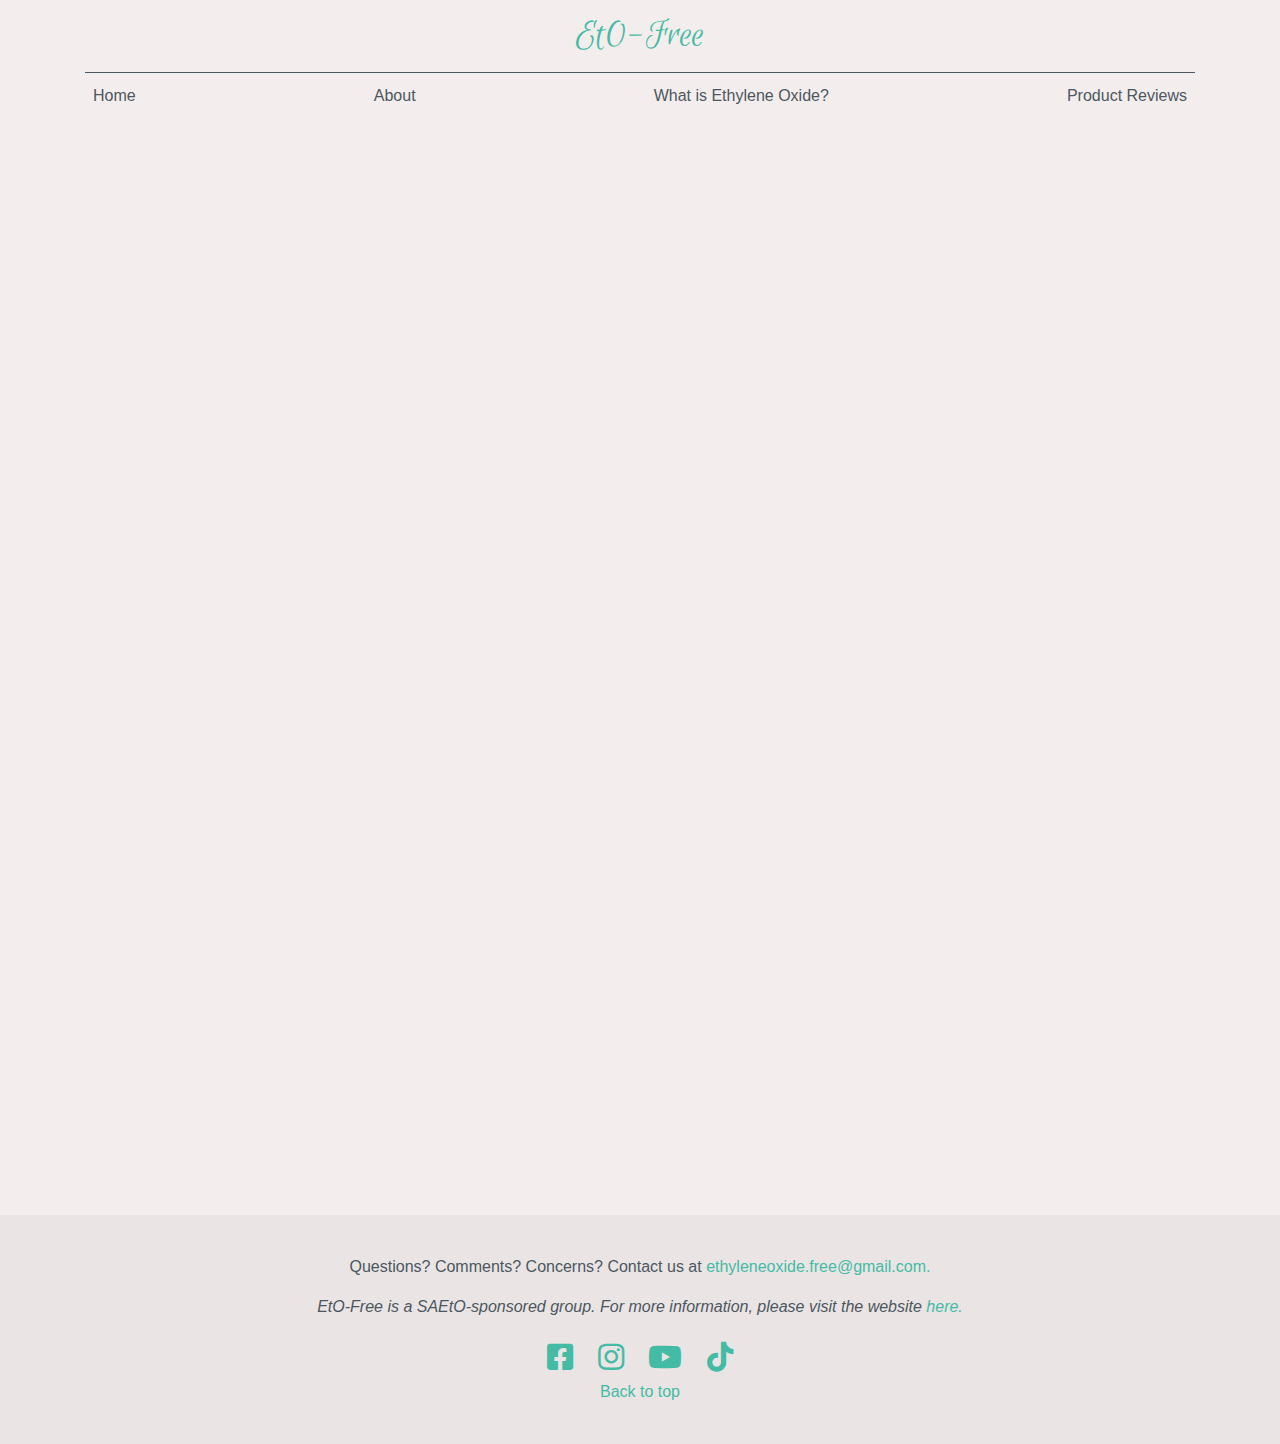
==== about.html @ e2d016cc "added Emily Cavero to about page" ====
<!doctype html>
<html lang="en">

<head>
    <meta charset="utf-8">
    <meta name="viewport" content="width=device-width, initial-scale=1, shrink-to-fit=no">
    <meta name="description" content="">
    <meta name="author" content="">
    <link rel="apple-touch-icon" sizes="180x180" href="assets/favicon_io/apple-touch-icon.png">
    <link rel="icon" type="image/png" sizes="32x32" href="assets/favicon_io/favicon-32x32.png">
    <link rel="icon" type="image/png" sizes="16x16" href="assets/favicon_io/favicon-16x16.png">
    <link rel="manifest" href="/site.webmanifest">

    <title>EtO-Free Skincare</title>

    <!-- Bootstrap CSS -->
    <link rel="stylesheet" href="bootstrap-4.5.3-dist/css/bootstrap.css">

    <!-- Custom styles for this template -->
    <link href="https://fonts.googleapis.com/css?family=Playfair+Display:700,900" rel="stylesheet">
    <link href="index.css" rel="stylesheet">

    <!-- Font Awesome Icons -->
    <link rel="stylesheet" href="https://cdnjs.cloudflare.com/ajax/libs/font-awesome/5.15.1/css/all.min.css">

    <!-- lazy image loading script -->
    <script src="about.js"></script>
</head>

<body>
    <div class="container">
        <header class="blog-header py-3">
            <div class="row flex-nowrap justify-content-center align-items-center">
                <div class="col-3 align-self-left">
                </div>
                <div class="col-6 text-center">
                    <a class="blog-header-logo d-none d-sm-block" href="index.html">EtO-Free</a>
                    <a class="d-block d-sm-none" href="index.html">
                        <img class="img-fluid mx-auto" src="assets/images/logo.png"
                            style="height: 75px; border: 3px dotted var(--dark); border-radius: 100%;" alt="logo"/>
                    </a>
                </div>
                <div class="col-3 align-self-right text-right">
                    <a class="btn fa fa-search text-dark invisible" href="#" style="font-size: x-large;"></a>
                </div>
            </div>
        </header>
        <div class="header-border"></div>

        <div class="nav-scroller py-1 mb-2">
            <nav id="navigation" class="nav d-flex align-items-center justify-content-between">
                <a class="p-2 text-muted" href="index.html">Home</a>
                <a class="p-2 text-muted" href="about.html">About</a>
                <a class="p-2 text-muted" href="eto.html">What is Ethylene Oxide?</a>
                <a class="p-2 text-muted" href="reviews.html">Product Reviews</a>
            </nav>
        </div>
    </div><!-- /.header -->

    <main class="container">
        <div id="carouselExampleIndicators" class="carousel slide mx-auto my-5" data-ride="carousel" style="width: 90%;">
            <ol class="carousel-indicators d-none d-md-inline-flex">
                <li data-target="#carouselExampleIndicators" data-slide-to="0" class="active"></li>
                <li data-target="#carouselExampleIndicators" data-slide-to="1"></li>
                <li data-target="#carouselExampleIndicators" data-slide-to="2"></li>
                <li data-target="#carouselExampleIndicators" data-slide-to="3"></li>
                <li data-target="#carouselExampleIndicators" data-slide-to="4"></li>
                <li data-target="#carouselExampleIndicators" data-slide-to="5"></li>
            </ol>
            <div class="carousel-inner">
                <div class="carousel-item active">
                    <div class="card flex-md-row mb-4 box-shadow carousel-card">
                        <img src="assets/images/alexandra-full.jpg" class="card-img-top d-block d-md-none" alt="image of Alexandra Collins"/>
                        <div class="card-body">
                            <h3 class="mb-0">
                                <a class="text-dark" href="#">Alexandra Collins</a>
                            </h3>
                            <div class="mb-1 text-muted">Founder and Senior Director</div>
                            <p class="card-text mb-auto">In 2018, Alexandra discovered that for 30 years, the Sterigenics company located near her neighborhood had been emitting high levels of Ethylene Oxide (EtO). As a result, her community suffered from a cancer rate nearly <em> nine-times </em> the national average. After learning that EtO is commonly used to sterilize beauty products, Alexandra decided to provide consumers with information on product sterilization in beauty and skincare by starting the EtO-free project!</p>
                        </div>
                        <div class="img lazy d-none d-md-block"></div>
                    </div>
                </div>
                <div class="carousel-item">
                    <div class="card flex-md-row mb-4 box-shadow carousel-card">
                        <img src="assets/images/elyssa-full.jpg" class="card-img-top d-block d-md-none"  alt="image of Elyssa Chandler"/>
                        <div class="card-body">
                            <h3 class="mb-0">
                                <a class="text-dark" href="#">Elyssa Chandler</a>
                            </h3>
                            <div class="mb-1 text-muted">Technology Manager</div>
                            <p class="card-text mb-auto">After learning about EtO from Alexandra in 2020, Elyssa joined the group in the hopes of spreading awareness by creating
                            a website for beauty product consumers to use to learn about the unspoken dangers behind popular brands that use EtO.</p>
                        </div>
                        <div class="img lazy d-none d-md-block"></div>
                    </div>
                </div>
                <div class="carousel-item">
                    <div class="card flex-md-row mb-4 box-shadow carousel-card">
                        <img src="assets/images/emily-full.jpg" class="card-img-top d-block d-md-none"  alt="image of Emily Hu"/>
                        <div class="card-body">
                            <h3 class="mb-0">
                                <a class="text-dark" href="#">Emily Hu</a>
                            </h3>
                            <div class="mb-1 text-muted">Video Coordinator</div>
                            <p class="card-text mb-auto">Since learning about EtO as a freshman in high-school, Emily worried about how EtO was affecting her friends and family’s health. Because of this, she decided to help educate people unaware of this problem while also learning more about this topic herself by joining SAEtO.</p>
                        </div>
                        <div class="img lazy d-none d-md-block"></div>
                    </div>
                </div>
                <div class="carousel-item">
                    <div class="card flex-md-row mb-4 box-shadow carousel-card">
                        <img src="assets/images/emilyc-full.jpg" class="card-img-top d-block d-md-none"  alt="image of Emily Cavero"/>
                        <div class="card-body">
                            <h3 class="mb-0">
                                <a class="text-dark" href="#">Emily Cavero</a>
                            </h3>
                            <div class="mb-1 text-muted">Team Member</div>
                            <p class="card-text mb-auto">Emily Cavero is a current member of SAEtO and conducts product reviews. She joined the group in 2020 and was outraged by the emissions of EtO that were being released into her community by a company. By working with EtO-Free, Emily hopes to bring awareness about the dangers of EtO and help promote safer products for people to use that do not contain it. She tests EtO-free products and helps create reviews that describe the pros and cons of each product. Emily is very excited to be working on the EtO-Free team. She hopes that their hard work combating EtO and its dangerous emissions will create a safer and healthier environment for communities around the world.</p>
                        </div>
                        <div class="img lazy d-none d-md-block"></div>
                    </div>
                </div>
                <div class="carousel-item">
                    <div class="card flex-md-row mb-4 box-shadow carousel-card">
                        <img src="assets/images/amirah-full.jpg" class="card-img-top d-block d-md-none"  alt="image of Amirah Mohiuddin"/>
                        <div class="card-body">
                            <h3 class="mb-0">
                                <a class="text-dark" href="#">Amirah Mohiuddin</a>
                            </h3>
                            <div class="mb-1 text-muted">Research Manager</div>
                            <p class="card-text mb-auto">Amirah first did some research on EtO in 2019, having heard of the subject but never having understood it. After learning that the cancer-causing chemical had been emitted in large quantities in her community, she realized the harmful risks of EtO, becoming more aware of the toxic chemical. This drove her to join SAEtO and help raise awareness for the dangerous effects it could have on people and their loved ones.</p>
                        </div>
                        <div class="img lazy d-none d-md-block"></div>
                    </div>
                </div>
                <div class="carousel-item">
                    <div class="card flex-md-row mb-4 box-shadow carousel-card">
                        <img src="assets/images/eliana-full.jpg" class="card-img-top d-block d-md-none"  alt="image of Eliana Villone"/>
                        <div class="card-body">
                            <h3 class="mb-0">
                                <a class="text-dark" href="#">Eliana Villone</a>
                            </h3>
                            <div class="mb-1 text-muted">Social Media Manager</div>
                            <p class="card-text mb-auto">In 2019, Eliana learned about the ongoing EtO issue in her community. After doing more research on the subject, she found that there was a Sterigenics plant near her neighborhood. From there, she concerned herself more with the issue, signing petitions among other things in an attempt to do her part in solving the EtO problem while learning more about it.</p>
                        </div>
                        <div class="img lazy d-none d-md-block"></div>
                    </div>
                </div>
                <div class="carousel-item">
                    <div class="card flex-md-row mb-4 box-shadow carousel-card">
                        <img src="assets/images/hunter-full.jpg" class="card-img-top d-block d-md-none"  alt="image of Hunter Malinowski"/>
                        <div class="card-body">
                            <h3 class="mb-0">
                                <a class="text-dark" href="#">Hunter Malinowski</a>
                            </h3>
                            <div class="mb-1 text-muted">App Manager</div>
                            <p class="card-text mb-auto">Hunter first heard about Ethylene Oxide from Alexandra. Shocked to find out how it had affected Alexandra and her community, she wanted to do everything she could to help out. Based off her own lack of knowledge, she knew that the dangers of EtO were not on most people's radars which made her decide to help raise awareness about the negative effects of EtO in beauty and skincare products.</p>
                        </div>
                        <div class="img lazy d-none d-md-block"></div>
                    </div>
                </div>
            </div>
            <a class="carousel-control-prev" href="#carouselExampleIndicators" role="button" data-slide="prev">
                <span class="carousel-control-prev-icon" aria-hidden="true"></span>
                <span class="sr-only">Previous</span>
            </a>
            <a class="carousel-control-next" href="#carouselExampleIndicators" role="button" data-slide="next">
                <span class="carousel-control-next-icon" aria-hidden="true"></span>
                <span class="sr-only">Next</span>
            </a>
        </div>

        <style>
            .carousel-item:nth-child(1) .img {
                background-image: url("assets/images/alexandra-full.jpg");
                background-size: cover;
                background-clip: border-box;
                background-position: center;
            }

            .carousel-item:nth-child(2) .img {
                background-image: url("assets/images/elyssa-full.jpg");
                background-size: cover;
                background-clip: border-box;
                background-position: center;
            }

            .carousel-item:nth-child(3) .img {
                background-image: url("assets/images/emily-full.jpg");
                background-size: cover;
                background-clip: border-box;
                background-position: center;
            }

            .carousel-item:nth-child(4) .img {
                background-image: url("assets/images/emilyc-full.jpg");
                background-size: cover;
                background-clip: border-box;
                background-position: center;
            }

            .carousel-item:nth-child(5) .img {
                background-image: url("assets/images/amirah-full.jpg");
                background-size: cover;
                background-clip: border-box;
                background-position: center;
            }

            .carousel-item:nth-child(6) .img {
                background-image: url("assets/images/eliana-full.jpg");
                background-size: cover;
                background-clip: border-box;
                background-position: center;
            }

            .carousel-item:nth-child(7) .img {
                background-image: url("assets/images/hunter-full.jpg");
                background-size: cover;
                background-clip: border-box;
                background-position: center;
            }

            .carousel-card {
                height: auto;
            }

            @media only screen and (min-width: 768px) {
                .carousel-card {
                    height: 500px;
                }
                .carousel-card .card-body, .carousel-card .img {
                    width: 50%;
                }
            }
        </style>

        <div class="jumbotron p-3 p-md-5 text-white rounded bg-dark d-flex flex-wrap">
            <div class="col-lg-4 p-4">
                <h2> Who Are We? </h2>
                <br />
                <p>EtO-free is a cohort of teen girls dedicated to promoting beauty products free from the cancer causing chemical Ethylene Oxide (EtO). We focus on reviewing EtO-free products to open the floodgates of information to motivate girls and women to push for transparency in product labeling and production.</p>
            </div>
            <div class="col-lg-4 p-4">
                <h2> Our Mission </h2>
                <br />
                <p>EtO-Free aims to educate beauty product consumers about the dangers of Ethylene Oxide (EtO).</p>
            </div>
            <div class="col-lg-4 p-4">
                <h2> How Are We Making It Possible? </h2>
                <br />
                <p>Our team certifies products as EtO-free and promotes them through written and video product reviews. While we create our reviews, we take into account product performance, ingredients, and company values.</p>
            </div>
        </div>
    </main><!-- /.blog-main-->

    <footer class="blog-footer">
        <p>
            Questions? Comments? Concerns? Contact us at <a href="mailto:ethyleneoxide.free@gmail.com">ethyleneoxide.free@gmail.com.</a>
        </p>
        <p>
            <em>EtO-Free is a SAEtO-sponsored group. For more information, please visit the website <a class="links"
                    href="https://saeto.org" target="_blank">here.</a></em>
        </p>
        <span>
            <a href="https://www.facebook.com/StudentsAgainstEthyleneOxide/" target="_blank"><em class='fab fa-facebook-square'></em></a>
            <a href="https://www.instagram.com/eto.free/" target="_blank"><em class='fab fa-instagram'></em></a>
            <a href="https://www.youtube.com/channel/UCCn6rB_FHHjlK51wkFqOHdQ" target="_blank"><em class="fab fa-youtube"></em></a>
            <a href="https://www.tiktok.com/@eto.free?lang=en" target="_blank"><em class="fab fa-tiktok"></em></a>
        </span>
        <p>
            <a href="#">Back to top</a>
        </p>
    </footer>

    <!-- Bootstrap core JavaScript -->
    <!-- Placed at the end of the document so the pages load faster -->
    <script src="https://code.jquery.com/jquery-3.2.1.slim.min.js"
        integrity="sha384-KJ3o2DKtIkvYIK3UENzmM7KCkRr/rE9/Qpg6aAZGJwFDMVNA/GpGFF93hXpG5KkN"
        crossorigin="anonymous"></script>
    <script src="https://cdnjs.cloudflare.com/ajax/libs/popper.js/1.12.9/umd/popper.min.js"
        integrity="sha384-ApNbgh9B+Y1QKtv3Rn7W3mgPxhU9K/ScQsAP7hUibX39j7fakFPskvXusvfa0b4Q"
        crossorigin="anonymous"></script>
    <script src="bootstrap-4.5.3-dist/js/bootstrap.js"></script>
    
    <script>
        $(function() {
            $('main').css("opacity", "100%");
        });
    </script>
</body>

</html>
---- index.css ----
/* stylelint-disable selector-list-comma-newline-after */

@import url('https://fonts.googleapis.com/css2?family=Cormorant+Garamond:ital,wght@0,300;0,400;0,500;0,600;0,700;1,300;1,400;1,500;1,600;1,700&family=Cormorant:ital,wght@0,300;0,400;0,500;0,600;0,700;1,300;1,400;1,500;1,600;1,700&family=Crimson+Text:ital,wght@0,400;0,600;0,700;1,400;1,600;1,700&family=Dancing+Script:wght@400;500;600;700&family=Euphoria+Script&family=Lato:ital,wght@0,100;0,300;0,400;0,700;0,900;1,100;1,300;1,400;1,700;1,900&family=Poppins:ital,wght@0,100;0,200;0,300;0,400;0,500;0,600;0,700;0,800;0,900;1,100;1,200;1,300;1,400;1,500;1,600;1,700;1,800;1,900&family=Raleway:ital,wght@0,100;0,200;0,300;0,400;0,500;0,600;0,700;0,800;0,900;1,100;1,200;1,300;1,400;1,500;1,600;1,700;1,800;1,900&family=Seaweed+Script&display=swap');
@import url('https://fonts.googleapis.com/css?family=Playfair+Display:700,900');
/* Available fonts:
font-family: 'Cormorant', serif;
font-family: 'Cormorant Garamond', serif;
font-family: 'Crimson Text', serif;
font-family: 'Dancing Script', cursive;
font-family: 'Euphoria Script', cursive;
font-family: 'Lato', sans-serif;
font-family: 'Poppins', sans-serif;
font-family: 'Raleway', sans-serif;
font-family: 'Seaweed Script', cursive;
*/

:root {
    --dark-sienna: #3d0c11ff;
    --orange: #fc7a57ff;
    --yellow: #f3b61fff;
    --turquoise: #44bba4ff;
    --white: #f4ededff;
    --offwhite: #eae4e4ff;
    --lightgrey: #4c5760ff;
    --charcoal: #333e47ff;
    --oxford-blue: #0b132bff;
}

main {
    opacity: 0;
    transition: opacity 1s 1s ease-in-out;
}

/* template styles */

.blog-header {
    line-height: 1;
}

.header-border {
    background-color: var(--lightgrey);
    height: 1px;
    margin: auto;
    width: 100%;
    animation: header-border 0.5s cubic-bezier(.45,.05,.55,.95);
}

@keyframes header-border {
    from {
        opacity: 50%;
        width: 0px;
    }
    to {
        opacity: 100%;
        width: 100%;
    }
}

.blog-header-logo {
    color: var(--turquoise);
    cursor: pointer;
    display: block;
    font-family: Euphoria Script, Dancing Script, Seaweed Script, cursive;
    font-size: 2.5rem;
}

.blog-header-logo:hover {
    color: var(--turquoise);
    text-decoration: none;
}

h1, h2, h3, h4, h5, h6 {
    font-family: "Playfair Display", Georgia, "Times New Roman", serif;
}

.display-4 {
    font-size: 2.5rem;
}

@media (min-width: 768px) {
    .display-4 {
        font-size: 3rem;
    }
}

.nav-scroller {
    position: relative;
    z-index: 2;
    height: 2.75rem;
    overflow-y: hidden;
}

.nav-scroller .nav {
    display: -webkit-box;
    display: -ms-flexbox;
    display: flex;
    -ms-flex-wrap: nowrap;
    flex-wrap: nowrap;
    padding-bottom: 1rem;
    margin-top: -1px;
    overflow-x: auto;
    text-align: center;
    white-space: nowrap;
    -webkit-overflow-scrolling: touch;
}

.nav-scroller .nav-link {
    padding-top: .75rem;
    padding-bottom: .75rem;
    font-size: .875rem;
}

.card-img-right {
    height: 100%;
    border-radius: 0 3px 3px 0;
}

.flex-auto {
    -ms-flex: 0 0 auto;
    -webkit-box-flex: 0;
    flex: 0 0 auto;
}

@media (min-width: 768px) {
    .h-md-250 {
        height: 250px;
    }
}

.border-top {
    border-top: 1px solid var(--offwhite);
}

.border-bottom {
    border-bottom: 1px solid var(--offwhite);
}

.box-shadow {
    box-shadow: 0 .25rem .75rem rgba(0, 0, 0, .05);
}

/*
 * Blog name and description
 */

.blog-title {
    margin-bottom: 0;
    font-size: 2rem;
    font-weight: 400;
}

.blog-description {
    font-size: 1.1rem;
    color: var(--lightgrey);
}

@media (min-width: 40em) {
    .blog-title {
        font-size: 3.5rem;
    }
}

/* Pagination */

.blog-pagination {
    margin-bottom: 4rem;
}

.blog-pagination>.btn {
    border-radius: 2rem;
}

/*
 * Blog posts
 */

.blog-post {
    margin-bottom: 4rem;
}

.blog-post-title {
    margin-bottom: .25rem;
    font-size: 2.5rem;
}

.blog-post-meta {
    margin-bottom: 1.25rem;
    color: var(--lightgrey);
}

/*
 * Footer
 */

.blog-footer {
    padding: 2.5rem 0;
    color: var(--lightgrey);
    text-align: center;
    background-color: var(--offwhite);
    /* border-top: .05rem solid #e5e5e5; */
}

.blog-footer p:last-child {
    margin-bottom: 0;
}

/* Custom */

footer span a {
    font-size: 30px;
    margin: 0 10px;
}

button[data-click='yes'] {
    background-color: var(--orange);
    border-color: var(--orange);
    color: var(--oxford-blue);
}

.content {
    display: none;
}

.tags {
    color: #44bba4ff;
}

button[data-sort-direction="forward"], 
button[data-sort-direction="reverse"] {
    background-color: var(--turquoise);
    border-color: var(--turquoise);
    color: var(--oxford-blue);
}

#sortDate[data-sort-direction="reverse"] {
    background-color: var(--oxford-blue);
    border-color: var(--oxford-blue);
    color: var(--white);
}

button[data-sort-direction="off"] em.forward, 
button[data-sort-direction="reverse"] em.forward {
    display: none;
}

button[data-sort-direction="forward"] em.forward {
    display: initial;
}

button[data-sort-direction="off"] em.reverse, 
button[data-sort-direction="forward"] em.reverse {
    display: none;
}

button[data-sort-direction="reverse"] em.reverse {
    display: initial;
}

#sortDate[data-sort-direction="reverse"] em.reverse {
    display: none;
}
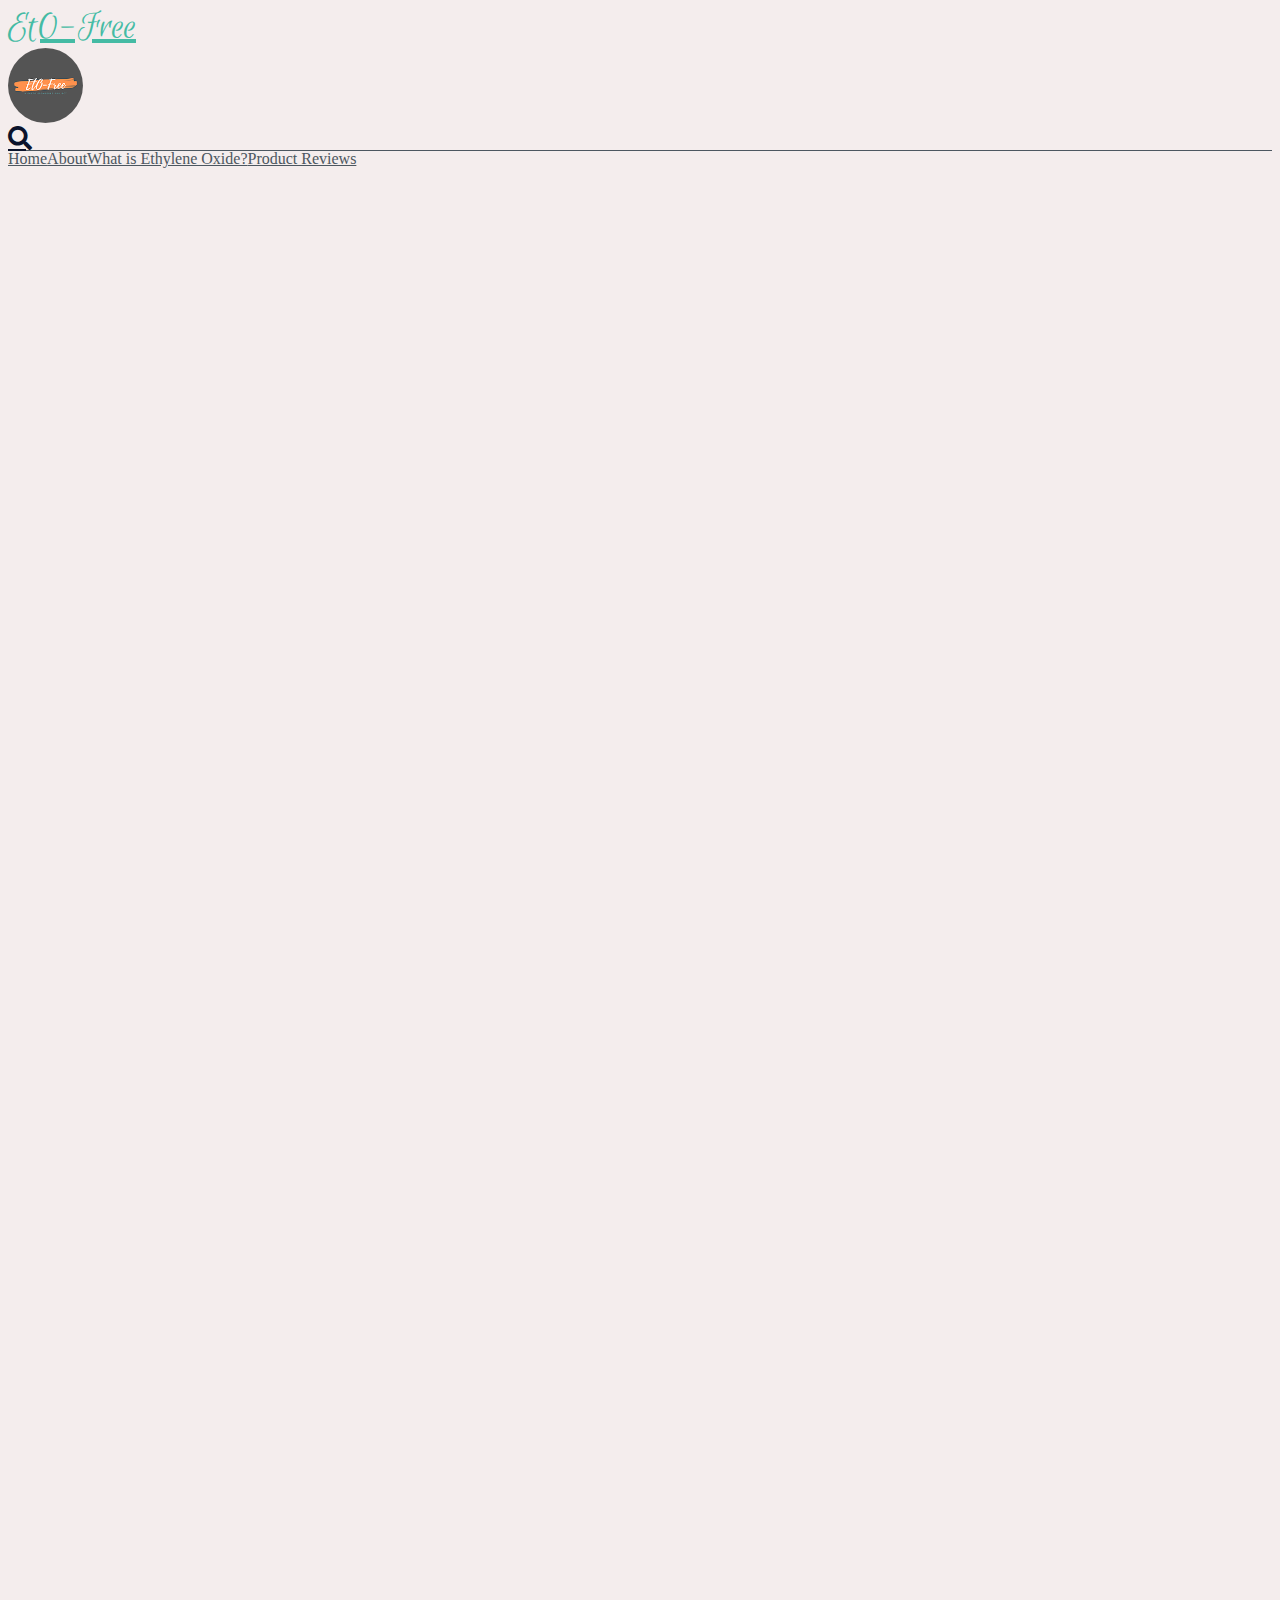
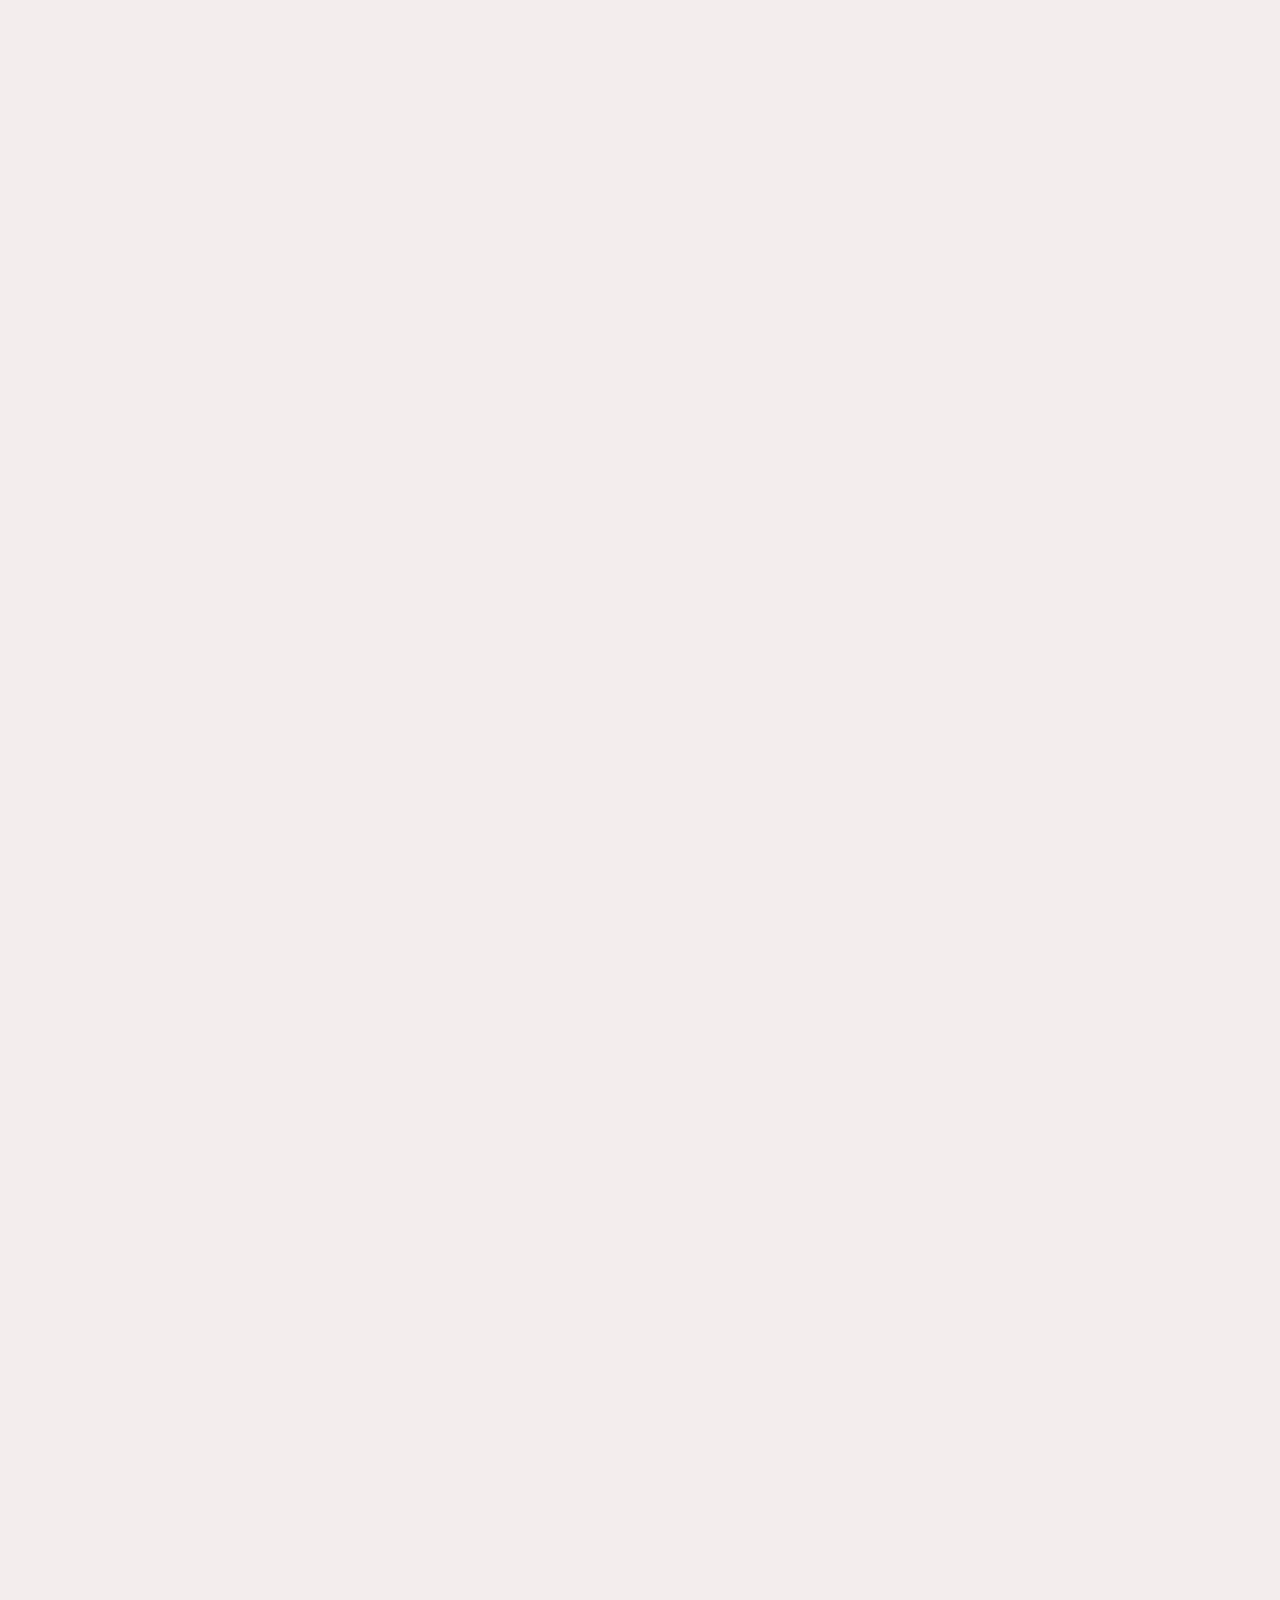
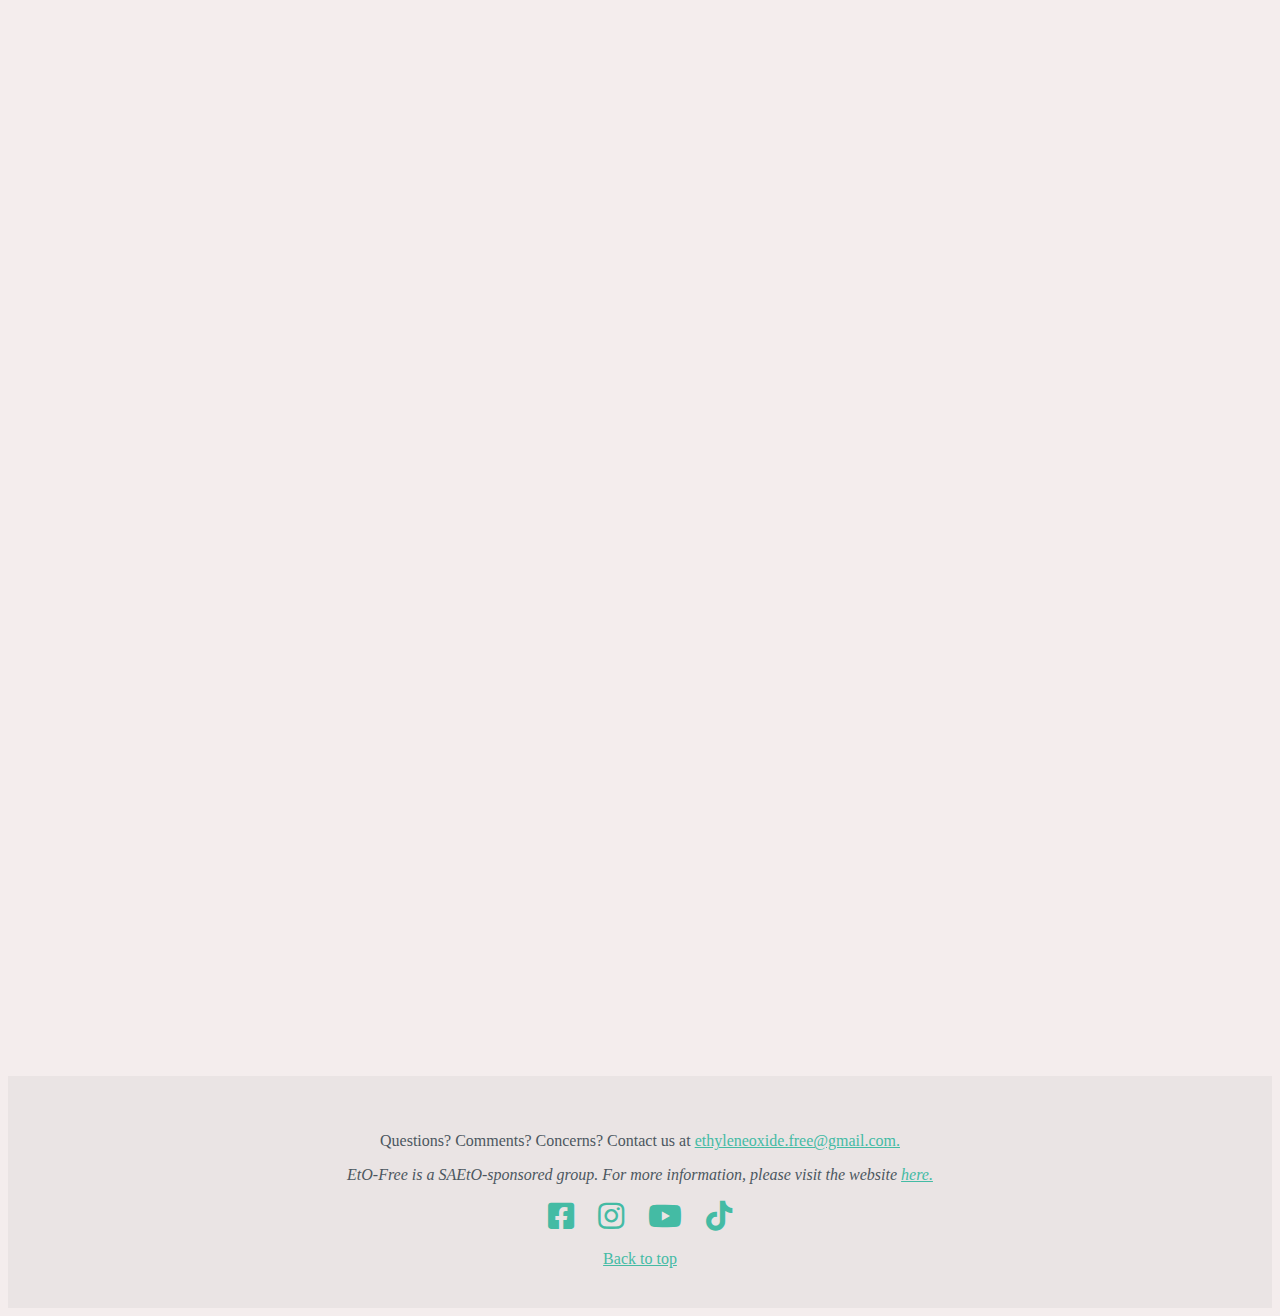
==== commit 3e485405: "changed from local to cdn bootstrap" ====
--- a/about.html
+++ b/about.html
@@ -6,25 +6,26 @@
     <meta name="viewport" content="width=device-width, initial-scale=1, shrink-to-fit=no">
     <meta name="description" content="">
     <meta name="author" content="">
-    <link rel="apple-touch-icon" sizes="180x180" href="assets/favicon_io/apple-touch-icon.png">
-    <link rel="icon" type="image/png" sizes="32x32" href="assets/favicon_io/favicon-32x32.png">
-    <link rel="icon" type="image/png" sizes="16x16" href="assets/favicon_io/favicon-16x16.png">
+    <link rel="apple-touch-icon" sizes="180x180" href="assets/brand/favicon_io/apple-touch-icon.png">
+    <link rel="icon" type="image/png" sizes="32x32" href="assets/brand/favicon_io/favicon-32x32.png">
+    <link rel="icon" type="image/png" sizes="16x16" href="assets/brand/favicon_io/favicon-16x16.png">
     <link rel="manifest" href="/site.webmanifest">
 
     <title>EtO-Free Skincare</title>
 
     <!-- Bootstrap CSS -->
-    <link rel="stylesheet" href="bootstrap-4.5.3-dist/css/bootstrap.css">
+    <link href="https://cdn.jsdelivr.net/npm/bootstrap@5.2.0-beta1/dist/css/bootstrap.min.css" rel="stylesheet"
+        integrity="sha384-0evHe/X+R7YkIZDRvuzKMRqM+OrBnVFBL6DOitfPri4tjfHxaWutUpFmBp4vmVor" crossorigin="anonymous">
 
     <!-- Custom styles for this template -->
     <link href="https://fonts.googleapis.com/css?family=Playfair+Display:700,900" rel="stylesheet">
-    <link href="index.css" rel="stylesheet">
+    <link href="styles/index.css" rel="stylesheet">
 
     <!-- Font Awesome Icons -->
     <link rel="stylesheet" href="https://cdnjs.cloudflare.com/ajax/libs/font-awesome/5.15.1/css/all.min.css">
 
     <!-- lazy image loading script -->
-    <script src="about.js"></script>
+    <script src="scripts/about.js"></script>
 </head>
 
 <body>
@@ -36,7 +37,7 @@
                 <div class="col-6 text-center">
                     <a class="blog-header-logo d-none d-sm-block" href="index.html">EtO-Free</a>
                     <a class="d-block d-sm-none" href="index.html">
-                        <img class="img-fluid mx-auto" src="assets/images/logo.png"
+                        <img class="img-fluid mx-auto" src="assets/brand/images/logo.png"
                             style="height: 75px; border: 3px dotted var(--dark); border-radius: 100%;" alt="logo"/>
                     </a>
                 </div>
@@ -66,11 +67,12 @@
                 <li data-target="#carouselExampleIndicators" data-slide-to="3"></li>
                 <li data-target="#carouselExampleIndicators" data-slide-to="4"></li>
                 <li data-target="#carouselExampleIndicators" data-slide-to="5"></li>
+                <li data-target="#carouselExampleIndicators" data-slide-to="6"></li>
             </ol>
             <div class="carousel-inner">
                 <div class="carousel-item active">
                     <div class="card flex-md-row mb-4 box-shadow carousel-card">
-                        <img src="assets/images/alexandra-full.jpg" class="card-img-top d-block d-md-none" alt="image of Alexandra Collins"/>
+                        <img src="assets/brand/images/alexandra-full.jpg" class="card-img-top d-block d-md-none" alt="image of Alexandra Collins"/>
                         <div class="card-body">
                             <h3 class="mb-0">
                                 <a class="text-dark" href="#">Alexandra Collins</a>
@@ -83,7 +85,7 @@
                 </div>
                 <div class="carousel-item">
                     <div class="card flex-md-row mb-4 box-shadow carousel-card">
-                        <img src="assets/images/elyssa-full.jpg" class="card-img-top d-block d-md-none"  alt="image of Elyssa Chandler"/>
+                        <img src="assets/brand/images/elyssa-full.jpg" class="card-img-top d-block d-md-none"  alt="image of Elyssa Chandler"/>
                         <div class="card-body">
                             <h3 class="mb-0">
                                 <a class="text-dark" href="#">Elyssa Chandler</a>
@@ -97,7 +99,7 @@
                 </div>
                 <div class="carousel-item">
                     <div class="card flex-md-row mb-4 box-shadow carousel-card">
-                        <img src="assets/images/emily-full.jpg" class="card-img-top d-block d-md-none"  alt="image of Emily Hu"/>
+                        <img src="assets/brand/images/emily-full.jpg" class="card-img-top d-block d-md-none"  alt="image of Emily Hu"/>
                         <div class="card-body">
                             <h3 class="mb-0">
                                 <a class="text-dark" href="#">Emily Hu</a>
@@ -110,7 +112,7 @@
                 </div>
                 <div class="carousel-item">
                     <div class="card flex-md-row mb-4 box-shadow carousel-card">
-                        <img src="assets/images/emilyc-full.jpg" class="card-img-top d-block d-md-none"  alt="image of Emily Cavero"/>
+                        <img src="assets/brand/images/emilyc-full.jpg" class="card-img-top d-block d-md-none"  alt="image of Emily Cavero"/>
                         <div class="card-body">
                             <h3 class="mb-0">
                                 <a class="text-dark" href="#">Emily Cavero</a>
@@ -123,7 +125,7 @@
                 </div>
                 <div class="carousel-item">
                     <div class="card flex-md-row mb-4 box-shadow carousel-card">
-                        <img src="assets/images/amirah-full.jpg" class="card-img-top d-block d-md-none"  alt="image of Amirah Mohiuddin"/>
+                        <img src="assets/brand/images/amirah-full.jpg" class="card-img-top d-block d-md-none"  alt="image of Amirah Mohiuddin"/>
                         <div class="card-body">
                             <h3 class="mb-0">
                                 <a class="text-dark" href="#">Amirah Mohiuddin</a>
@@ -136,7 +138,7 @@
                 </div>
                 <div class="carousel-item">
                     <div class="card flex-md-row mb-4 box-shadow carousel-card">
-                        <img src="assets/images/eliana-full.jpg" class="card-img-top d-block d-md-none"  alt="image of Eliana Villone"/>
+                        <img src="assets/brand/images/eliana-full.jpg" class="card-img-top d-block d-md-none"  alt="image of Eliana Villone"/>
                         <div class="card-body">
                             <h3 class="mb-0">
                                 <a class="text-dark" href="#">Eliana Villone</a>
@@ -149,7 +151,7 @@
                 </div>
                 <div class="carousel-item">
                     <div class="card flex-md-row mb-4 box-shadow carousel-card">
-                        <img src="assets/images/hunter-full.jpg" class="card-img-top d-block d-md-none"  alt="image of Hunter Malinowski"/>
+                        <img src="assets/brand/images/hunter-full.jpg" class="card-img-top d-block d-md-none"  alt="image of Hunter Malinowski"/>
                         <div class="card-body">
                             <h3 class="mb-0">
                                 <a class="text-dark" href="#">Hunter Malinowski</a>
@@ -173,49 +175,49 @@
 
         <style>
             .carousel-item:nth-child(1) .img {
-                background-image: url("assets/images/alexandra-full.jpg");
+                background-image: url("assets/brand/images/alexandra-full.jpg");
                 background-size: cover;
                 background-clip: border-box;
                 background-position: center;
             }
 
             .carousel-item:nth-child(2) .img {
-                background-image: url("assets/images/elyssa-full.jpg");
+                background-image: url("assets/brand/images/elyssa-full.jpg");
                 background-size: cover;
                 background-clip: border-box;
                 background-position: center;
             }
 
             .carousel-item:nth-child(3) .img {
-                background-image: url("assets/images/emily-full.jpg");
+                background-image: url("assets/brand/images/emily-full.jpg");
                 background-size: cover;
                 background-clip: border-box;
                 background-position: center;
             }
 
             .carousel-item:nth-child(4) .img {
-                background-image: url("assets/images/emilyc-full.jpg");
+                background-image: url("assets/brand/images/emilyc-full.jpg");
                 background-size: cover;
                 background-clip: border-box;
                 background-position: center;
             }
 
             .carousel-item:nth-child(5) .img {
-                background-image: url("assets/images/amirah-full.jpg");
+                background-image: url("assets/brand/images/amirah-full.jpg");
                 background-size: cover;
                 background-clip: border-box;
                 background-position: center;
             }
 
             .carousel-item:nth-child(6) .img {
-                background-image: url("assets/images/eliana-full.jpg");
+                background-image: url("assets/brand/images/eliana-full.jpg");
                 background-size: cover;
                 background-clip: border-box;
                 background-position: center;
             }
 
             .carousel-item:nth-child(7) .img {
-                background-image: url("assets/images/hunter-full.jpg");
+                background-image: url("assets/brand/images/hunter-full.jpg");
                 background-size: cover;
                 background-clip: border-box;
                 background-position: center;
@@ -281,7 +283,7 @@
     <script src="https://cdnjs.cloudflare.com/ajax/libs/popper.js/1.12.9/umd/popper.min.js"
         integrity="sha384-ApNbgh9B+Y1QKtv3Rn7W3mgPxhU9K/ScQsAP7hUibX39j7fakFPskvXusvfa0b4Q"
         crossorigin="anonymous"></script>
-    <script src="bootstrap-4.5.3-dist/js/bootstrap.js"></script>
+    <script src="scripts/bootstrap.js"></script>
     
     <script>
         $(function() {
--- a/styles/index.css
+++ b/styles/index.css
@@ -0,0 +1,519 @@
+/* stylelint-disable selector-list-comma-newline-after */
+
+@import url('https://fonts.googleapis.com/css2?family=Cormorant+Garamond:ital,wght@0,300;0,400;0,500;0,600;0,700;1,300;1,400;1,500;1,600;1,700&family=Cormorant:ital,wght@0,300;0,400;0,500;0,600;0,700;1,300;1,400;1,500;1,600;1,700&family=Crimson+Text:ital,wght@0,400;0,600;0,700;1,400;1,600;1,700&family=Dancing+Script:wght@400;500;600;700&family=Euphoria+Script&family=Lato:ital,wght@0,100;0,300;0,400;0,700;0,900;1,100;1,300;1,400;1,700;1,900&family=Poppins:ital,wght@0,100;0,200;0,300;0,400;0,500;0,600;0,700;0,800;0,900;1,100;1,200;1,300;1,400;1,500;1,600;1,700;1,800;1,900&family=Raleway:ital,wght@0,100;0,200;0,300;0,400;0,500;0,600;0,700;0,800;0,900;1,100;1,200;1,300;1,400;1,500;1,600;1,700;1,800;1,900&family=Seaweed+Script&display=swap');
+@import url('https://fonts.googleapis.com/css?family=Playfair+Display:700,900');
+/* Available fonts:
+font-family: 'Cormorant', serif;
+font-family: 'Cormorant Garamond', serif;
+font-family: 'Crimson Text', serif;
+font-family: 'Dancing Script', cursive;
+font-family: 'Euphoria Script', cursive;
+font-family: 'Lato', sans-serif;
+font-family: 'Poppins', sans-serif;
+font-family: 'Raleway', sans-serif;
+font-family: 'Seaweed Script', cursive;
+*/
+
+:root {
+    --dark-sienna: #3d0c11ff;
+    --orange: #fc7a57ff;
+    --yellow: #f3b61fff;
+    --turquoise: #44bba4ff;
+    --white: #f4ededff;
+    --offwhite: #eae4e4ff;
+    --lightgrey: #4c5760ff;
+    --charcoal: #333e47ff;
+    --oxford-blue: #0b132bff;
+}
+
+body {
+    background-color: var(--white);
+    color: var(--oxford-blue);
+    scroll-behavior: smooth;
+}
+
+main {
+    opacity: 0;
+    transition: opacity 1s 1s ease-in-out;
+}
+
+input[type="text"] {
+    background-color: inherit;
+}
+
+/* modified bootstrap */
+a {
+    color: var(--turquoise);
+}
+
+a:hover {
+    color: var(--yellow);
+}
+
+caption {
+    color: var(--lightgrey);
+}
+
+mark {
+    background-color: var(--white);
+}
+
+.blockquote-footer {
+    color: var(--lightgrey);
+}
+
+.btn {
+    color: var(--oxford-blue);
+}
+
+.btn-light {
+    color: var(--oxford-blue);
+    background-color: var(--offwhite);
+    border-color: var(--offwhite);
+}
+
+.btn-light:hover {
+    color: var(--oxford-blue);
+}
+
+.btn-light:focus,
+.btn-light.focus {
+    color: var(--oxford-blue);
+}
+
+.btn-light.disabled,
+.btn-light:disabled {
+    color: var(--oxford-blue);
+    background-color: var(--offwhite);
+    border-color: var(--offwhite);
+}
+
+.btn-light:not(:disabled):not(.disabled):active,
+.btn-light:not(:disabled):not(.disabled).active,
+.show>.btn-light.dropdown-toggle {
+    color: var(--oxford-blue);
+}
+
+.btn-dark {
+    color: var(--white);
+    background-color: var(--oxford-blue);
+    border-color: var(--oxford-blue);
+}
+
+.btn-dark:hover {
+    color: var(--offwhite);
+    background-color: #080e20;
+    border-color: var(--white);
+}
+
+.btn-dark:focus,
+.btn-dark.focus {
+    color: var(--offwhite);
+    background-color: #080e20;
+    border-color: var(--white);
+    box-shadow: 0 0 0 0.2rem rgba(82, 88, 93, 0.5);
+}
+
+.btn-dark.disabled,
+.btn-dark:disabled {
+    color: var(--offwhite);
+    background-color: #040710;
+    border-color: var(--oxford-blue);
+}
+
+.btn-dark:not(:disabled):not(.disabled):active,
+.btn-dark:not(:disabled):not(.disabled).active,
+.show>.btn-dark.dropdown-toggle {
+    color: var(--white);
+    background-color: #1d2124;
+    border-color: #171a1d;
+}
+
+.btn-dark:not(:disabled):not(.disabled):active:focus,
+.btn-dark:not(:disabled):not(.disabled).active:focus,
+.show>.btn-dark.dropdown-toggle:focus {
+    box-shadow: 0 0 0 0.2rem rgba(82, 88, 93, 0.5);
+}
+
+.btn-outline-dark {
+    color: var(--oxford-blue);
+    border-color: var(--oxford-blue);
+}
+
+.btn-outline-dark:hover {
+    color: var(--white);
+    background-color: var(--oxford-blue);
+    border-color: var(--oxford-blue);
+}
+
+.btn-outline-dark.disabled,
+.btn-outline-dark:disabled {
+    color: var(--oxford-blue);
+}
+
+.btn-outline-dark:not(:disabled):not(.disabled):active,
+.btn-outline-dark:not(:disabled):not(.disabled).active,
+.show>.btn-outline-dark.dropdown-toggle {
+    color: var(--white);
+    background-color: var(--oxford-blue);
+    border-color: var(--oxford-blue);
+}
+
+.badge-light {
+    color: var(--oxford-blue);
+    background-color: var(--offwhite);
+}
+
+a.badge-light:hover,
+a.badge-light:focus {
+    color: var(--oxford-blue);
+}
+
+.jumbotron {
+    background-color: var(--oxford-blue) !important;
+}
+
+.list-group-item-action {
+    color: inherit;
+}
+
+.list-group-item-action:hover,
+.list-group-item-action:focus {
+    background-color: var(--offwhite);
+    color: inherit;
+    opacity: 0.75;
+}
+
+.list-group-item-action:active {
+    color: var(--oxford-blue);
+}
+
+.card {
+    background-color: inherit;
+}
+
+.modal-content {
+    background-color: var(--white);
+}
+
+.modal-header {
+    border-bottom: 1px solid var(--offwhite);
+}
+
+.modal-footer {
+    border-top: 1px solid var(--offwhite);
+}
+
+.carousel-control-prev,
+.carousel-control-next {
+    color: var(--oxford-blue);
+}
+
+.carousel-control-prev:hover,
+.carousel-control-prev:focus,
+.carousel-control-next:hover,
+.carousel-control-next:focus {
+    color: var(--oxford-blue);
+}
+
+.carousel-indicators {
+    bottom: 5%;
+}
+
+.carousel-indicators li {
+    background-color: var(--dark);
+}
+
+.bg-light {
+    background-color: var(--offwhite) !important;
+}
+
+.bg-dark {
+    background-color: var(--oxford-blue) !important;
+}
+
+.border {
+    border: 1px solid var(--offwhite) !important;
+}
+
+.border-top {
+    border-top: 1px solid var(--offwhite) !important;
+}
+
+.border-right {
+    border-right: 1px solid var(--offwhite) !important;
+}
+
+.border-bottom {
+    border-bottom: 1px solid var(--offwhite) !important;
+}
+
+.border-left {
+    border-left: 1px solid var(--offwhite) !important;
+}
+
+.border-light {
+    border-color: var(--offwhite) !important;
+}
+
+.border-dark {
+    border-color: var(--oxford-blue) !important;
+}
+
+.border-white {
+    border-color: var(--white) !important;
+}
+
+.text-white {
+    color: var(--white) !important;
+}
+
+.text-light {
+    color: var(--offwhite) !important;
+}
+
+.text-dark {
+    color: var(--oxford-blue) !important;
+}
+
+.text-body {
+    color: var(--oxford-blue) !important;
+}
+
+.text-muted {
+    color: var(--lightgrey) !important;
+}
+
+/* template styles */
+.blog-header {
+    line-height: 1;
+}
+
+.header-border {
+    background-color: var(--lightgrey);
+    height: 1px;
+    margin: auto;
+    width: 100%;
+    animation: header-border 0.5s cubic-bezier(.45, .05, .55, .95);
+}
+
+@keyframes header-border {
+    from {
+        opacity: 50%;
+        width: 0px;
+    }
+
+    to {
+        opacity: 100%;
+        width: 100%;
+    }
+}
+
+.blog-header-logo {
+    color: var(--turquoise);
+    cursor: pointer;
+    display: block;
+    font-family: Euphoria Script, Dancing Script, Seaweed Script, cursive;
+    font-size: 2.5rem;
+}
+
+.blog-header-logo:hover {
+    color: var(--turquoise);
+    text-decoration: none;
+}
+
+h1,
+h2,
+h3,
+h4,
+h5,
+h6 {
+    font-family: "Playfair Display", Georgia, "Times New Roman", serif;
+}
+
+.display-4 {
+    font-size: 2.5rem;
+}
+
+@media (min-width: 768px) {
+    .display-4 {
+        font-size: 3rem;
+    }
+}
+
+.nav-scroller {
+    position: relative;
+    z-index: 2;
+    height: 2.75rem;
+    overflow-y: hidden;
+}
+
+.nav-scroller .nav {
+    display: -webkit-box;
+    display: -ms-flexbox;
+    display: flex;
+    -ms-flex-wrap: nowrap;
+    flex-wrap: nowrap;
+    padding-bottom: 1rem;
+    margin-top: -1px;
+    overflow-x: auto;
+    text-align: center;
+    white-space: nowrap;
+    -webkit-overflow-scrolling: touch;
+}
+
+.nav-scroller .nav-link {
+    padding-top: .75rem;
+    padding-bottom: .75rem;
+    font-size: .875rem;
+}
+
+.card-img-right {
+    height: 100%;
+    border-radius: 0 3px 3px 0;
+}
+
+.flex-auto {
+    -ms-flex: 0 0 auto;
+    -webkit-box-flex: 0;
+    flex: 0 0 auto;
+}
+
+@media (min-width: 768px) {
+    .h-md-250 {
+        height: 250px;
+    }
+}
+
+.border-top {
+    border-top: 1px solid var(--offwhite);
+}
+
+.border-bottom {
+    border-bottom: 1px solid var(--offwhite);
+}
+
+.box-shadow {
+    box-shadow: 0 .25rem .75rem rgba(0, 0, 0, .05);
+}
+
+/*
+ * Blog name and description
+ */
+
+.blog-title {
+    margin-bottom: 0;
+    font-size: 2rem;
+    font-weight: 400;
+}
+
+.blog-description {
+    font-size: 1.1rem;
+    color: var(--lightgrey);
+}
+
+@media (min-width: 40em) {
+    .blog-title {
+        font-size: 3.5rem;
+    }
+}
+
+/* Pagination */
+
+.blog-pagination {
+    margin-bottom: 4rem;
+}
+
+.blog-pagination>.btn {
+    border-radius: 2rem;
+}
+
+/*
+ * Blog posts
+ */
+
+.blog-post {
+    margin-bottom: 4rem;
+}
+
+.blog-post-title {
+    margin-bottom: .25rem;
+    font-size: 2.5rem;
+}
+
+.blog-post-meta {
+    margin-bottom: 1.25rem;
+    color: var(--lightgrey);
+}
+
+/*
+ * Footer
+ */
+
+.blog-footer {
+    padding: 2.5rem 0;
+    color: var(--lightgrey);
+    text-align: center;
+    background-color: var(--offwhite);
+    /* border-top: .05rem solid #e5e5e5; */
+}
+
+.blog-footer p:last-child {
+    margin-bottom: 0;
+}
+
+/* Custom */
+
+footer span a {
+    font-size: 30px;
+    margin: 0 10px;
+}
+
+button[data-click='yes'] {
+    background-color: var(--orange);
+    border-color: var(--orange);
+    color: var(--oxford-blue);
+}
+
+.content {
+    display: none;
+}
+
+.tags {
+    color: #44bba4ff;
+}
+
+button[data-sort-direction="forward"],
+button[data-sort-direction="reverse"] {
+    background-color: var(--turquoise);
+    border-color: var(--turquoise);
+    color: var(--oxford-blue);
+}
+
+#sortDate[data-sort-direction="reverse"] {
+    background-color: var(--oxford-blue);
+    border-color: var(--oxford-blue);
+    color: var(--white);
+}
+
+button[data-sort-direction="off"] em.forward,
+button[data-sort-direction="reverse"] em.forward {
+    display: none;
+}
+
+button[data-sort-direction="forward"] em.forward {
+    display: initial;
+}
+
+button[data-sort-direction="off"] em.reverse,
+button[data-sort-direction="forward"] em.reverse {
+    display: none;
+}
+
+button[data-sort-direction="reverse"] em.reverse {
+    display: initial;
+}
+
+#sortDate[data-sort-direction="reverse"] em.reverse {
+    display: none;
+}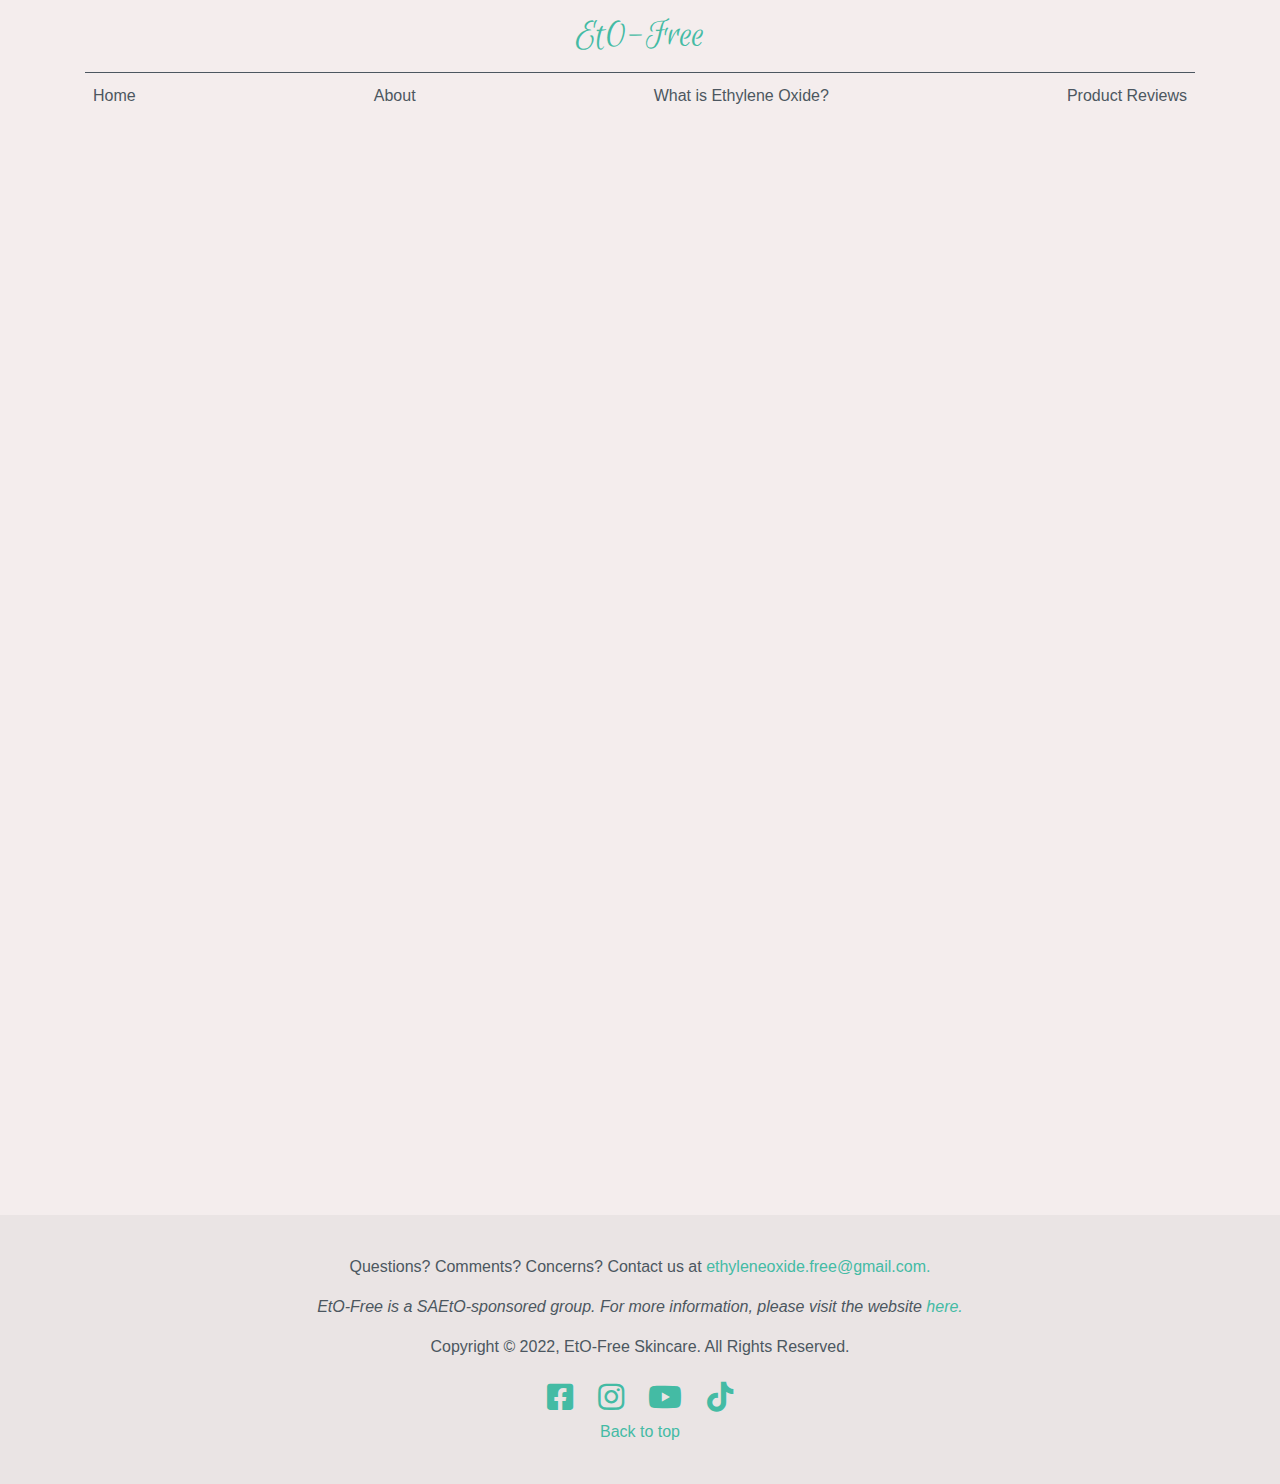
==== commit 11d33953: "Merge pull request #2 from hello744/AltText" ====
--- a/about.html
+++ b/about.html
@@ -4,7 +4,7 @@
 <head>
     <meta charset="utf-8">
     <meta name="viewport" content="width=device-width, initial-scale=1, shrink-to-fit=no">
-    <meta name="description" content="">
+    <meta name="description" content="Learn about the team that is working to promote ETO-Free.">
     <meta name="author" content="">
     <link rel="apple-touch-icon" sizes="180x180" href="assets/brand/favicon_io/apple-touch-icon.png">
     <link rel="icon" type="image/png" sizes="32x32" href="assets/brand/favicon_io/favicon-32x32.png">
@@ -14,8 +14,7 @@
     <title>EtO-Free Skincare</title>
 
     <!-- Bootstrap CSS -->
-    <link href="https://cdn.jsdelivr.net/npm/bootstrap@5.2.0-beta1/dist/css/bootstrap.min.css" rel="stylesheet"
-        integrity="sha384-0evHe/X+R7YkIZDRvuzKMRqM+OrBnVFBL6DOitfPri4tjfHxaWutUpFmBp4vmVor" crossorigin="anonymous">
+    <link rel="stylesheet" href="styles/bootstrap.css">
 
     <!-- Custom styles for this template -->
     <link href="https://fonts.googleapis.com/css?family=Playfair+Display:700,900" rel="stylesheet">
@@ -38,7 +37,7 @@
                     <a class="blog-header-logo d-none d-sm-block" href="index.html">EtO-Free</a>
                     <a class="d-block d-sm-none" href="index.html">
                         <img class="img-fluid mx-auto" src="assets/brand/images/logo.png"
-                            style="height: 75px; border: 3px dotted var(--dark); border-radius: 100%;" alt="logo"/>
+                            style="height: 75px; border: 3px dotted var(--dark); border-radius: 100%;" loading="lazy" alt="logo"/>
                     </a>
                 </div>
                 <div class="col-3 align-self-right text-right">
@@ -85,7 +84,7 @@
                 </div>
                 <div class="carousel-item">
                     <div class="card flex-md-row mb-4 box-shadow carousel-card">
-                        <img src="assets/brand/images/elyssa-full.jpg" class="card-img-top d-block d-md-none"  alt="image of Elyssa Chandler"/>
+                        <img src="assets/brand/images/elyssa-full.jpg" class="card-img-top d-block d-md-none" loading="lazy" alt="image of Elyssa Chandler"/>
                         <div class="card-body">
                             <h3 class="mb-0">
                                 <a class="text-dark" href="#">Elyssa Chandler</a>
@@ -99,7 +98,7 @@
                 </div>
                 <div class="carousel-item">
                     <div class="card flex-md-row mb-4 box-shadow carousel-card">
-                        <img src="assets/brand/images/emily-full.jpg" class="card-img-top d-block d-md-none"  alt="image of Emily Hu"/>
+                        <img src="assets/brand/images/emily-full.jpg" class="card-img-top d-block d-md-none" loading="lazy" alt="image of Emily Hu"/>
                         <div class="card-body">
                             <h3 class="mb-0">
                                 <a class="text-dark" href="#">Emily Hu</a>
@@ -112,7 +111,7 @@
                 </div>
                 <div class="carousel-item">
                     <div class="card flex-md-row mb-4 box-shadow carousel-card">
-                        <img src="assets/brand/images/emilyc-full.jpg" class="card-img-top d-block d-md-none"  alt="image of Emily Cavero"/>
+                        <img src="assets/brand/images/emilyc-full.jpg" class="card-img-top d-block d-md-none" loading="lazy" alt="image of Emily Cavero"/>
                         <div class="card-body">
                             <h3 class="mb-0">
                                 <a class="text-dark" href="#">Emily Cavero</a>
@@ -125,7 +124,7 @@
                 </div>
                 <div class="carousel-item">
                     <div class="card flex-md-row mb-4 box-shadow carousel-card">
-                        <img src="assets/brand/images/amirah-full.jpg" class="card-img-top d-block d-md-none"  alt="image of Amirah Mohiuddin"/>
+                        <img src="assets/brand/images/amirah-full.jpg" class="card-img-top d-block d-md-none" loading="lazy" alt="image of Amirah Mohiuddin"/>
                         <div class="card-body">
                             <h3 class="mb-0">
                                 <a class="text-dark" href="#">Amirah Mohiuddin</a>
@@ -138,7 +137,7 @@
                 </div>
                 <div class="carousel-item">
                     <div class="card flex-md-row mb-4 box-shadow carousel-card">
-                        <img src="assets/brand/images/eliana-full.jpg" class="card-img-top d-block d-md-none"  alt="image of Eliana Villone"/>
+                        <img src="assets/brand/images/eliana-full.jpg" class="card-img-top d-block d-md-none" loading="lazy" alt="image of Eliana Villone"/>
                         <div class="card-body">
                             <h3 class="mb-0">
                                 <a class="text-dark" href="#">Eliana Villone</a>
@@ -151,7 +150,7 @@
                 </div>
                 <div class="carousel-item">
                     <div class="card flex-md-row mb-4 box-shadow carousel-card">
-                        <img src="assets/brand/images/hunter-full.jpg" class="card-img-top d-block d-md-none"  alt="image of Hunter Malinowski"/>
+                        <img src="assets/brand/images/hunter-full.jpg" class="card-img-top d-block d-md-none" loading="lazy" alt="image of Hunter Malinowski"/>
                         <div class="card-body">
                             <h3 class="mb-0">
                                 <a class="text-dark" href="#">Hunter Malinowski</a>
@@ -263,6 +262,9 @@
         <p>
             <em>EtO-Free is a SAEtO-sponsored group. For more information, please visit the website <a class="links"
                     href="https://saeto.org" target="_blank">here.</a></em>
+        </p>
+        <p>
+            Copyright © 2022, EtO-Free Skincare. All Rights Reserved.
         </p>
         <span>
             <a href="https://www.facebook.com/StudentsAgainstEthyleneOxide/" target="_blank"><em class='fab fa-facebook-square'></em></a>
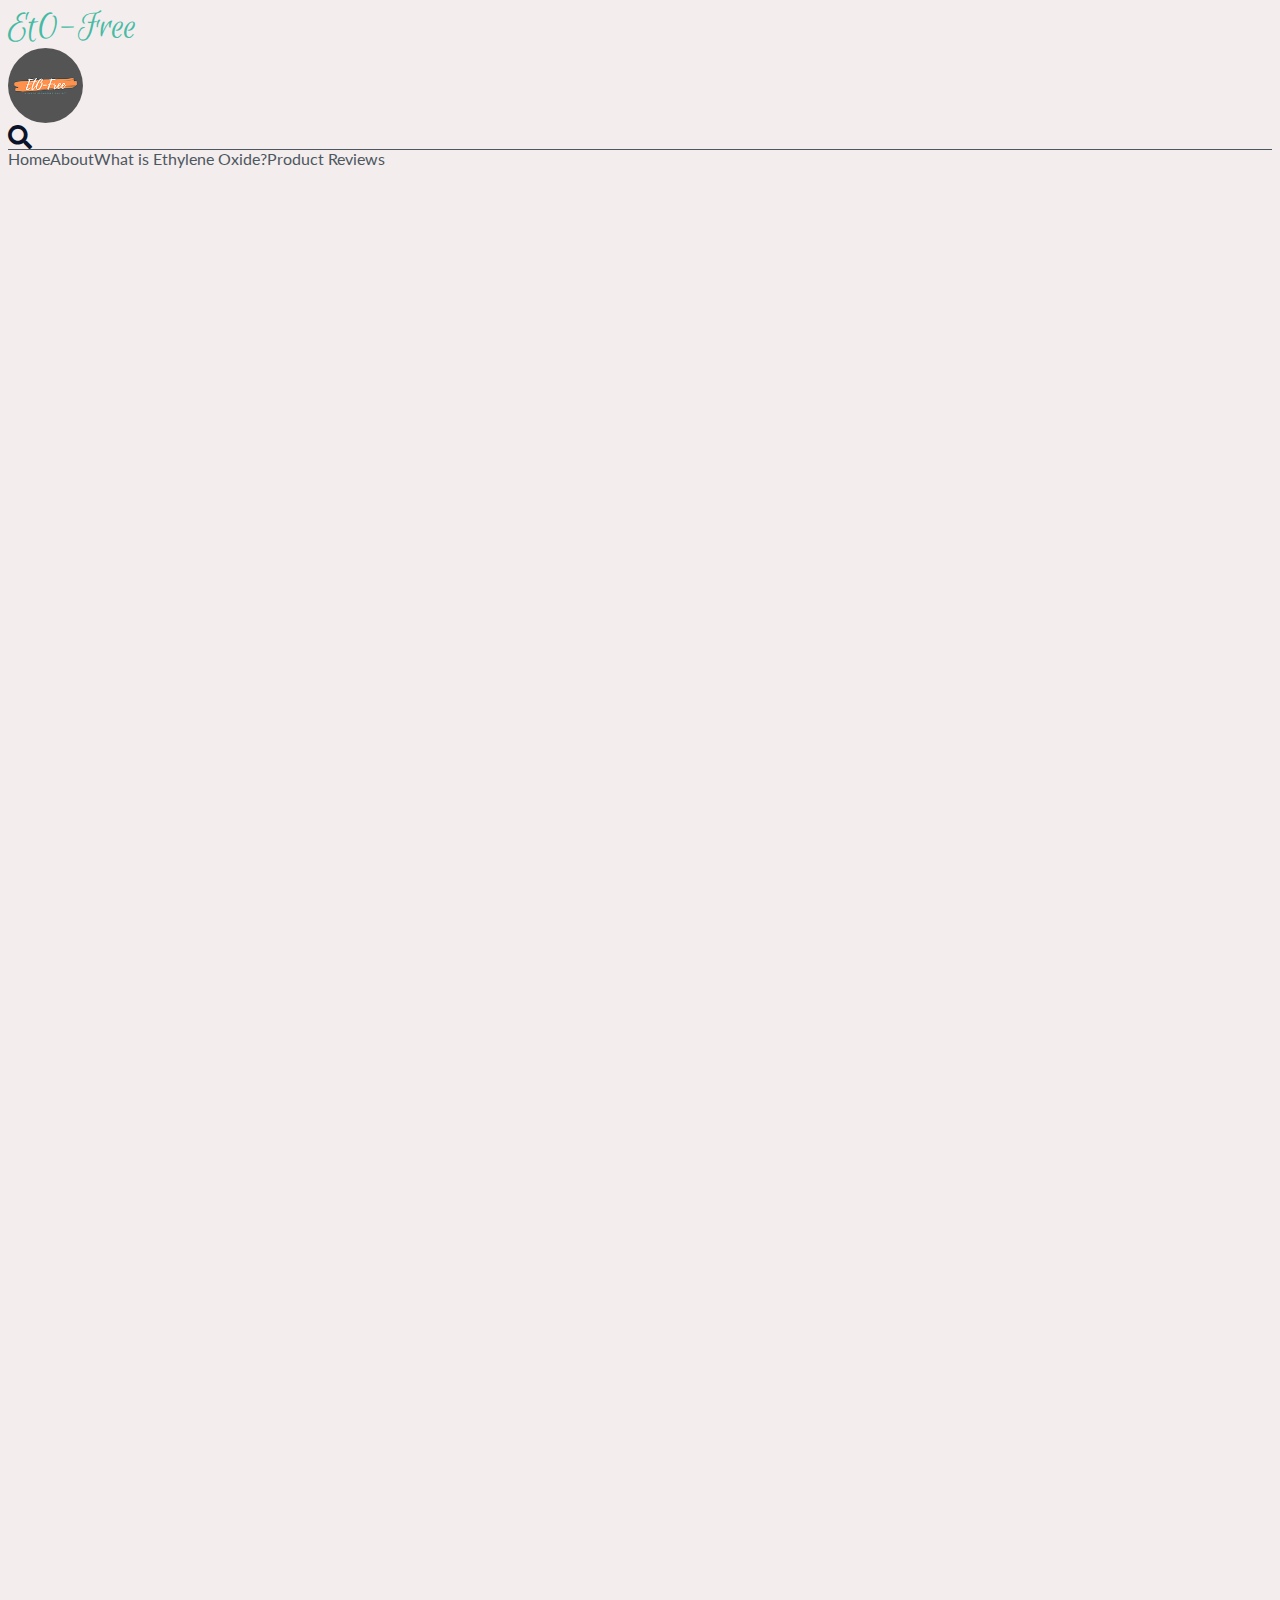
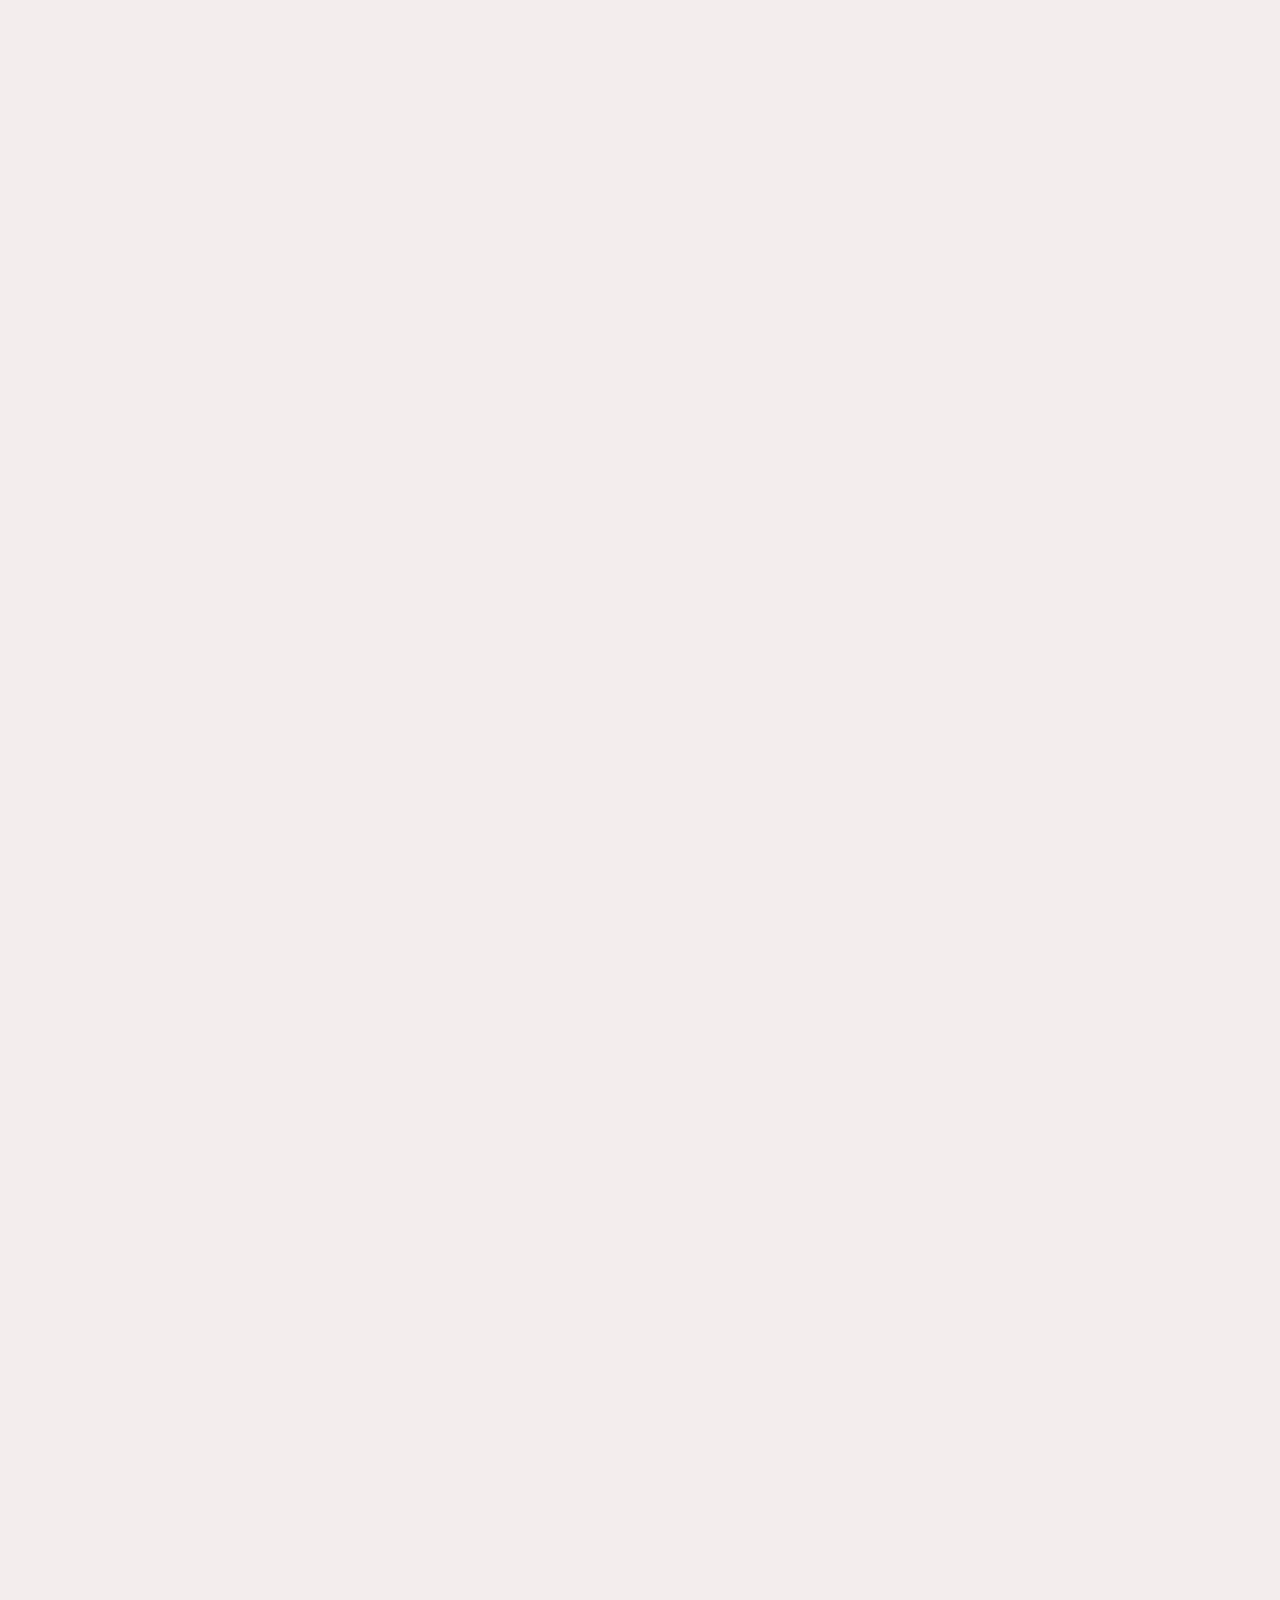
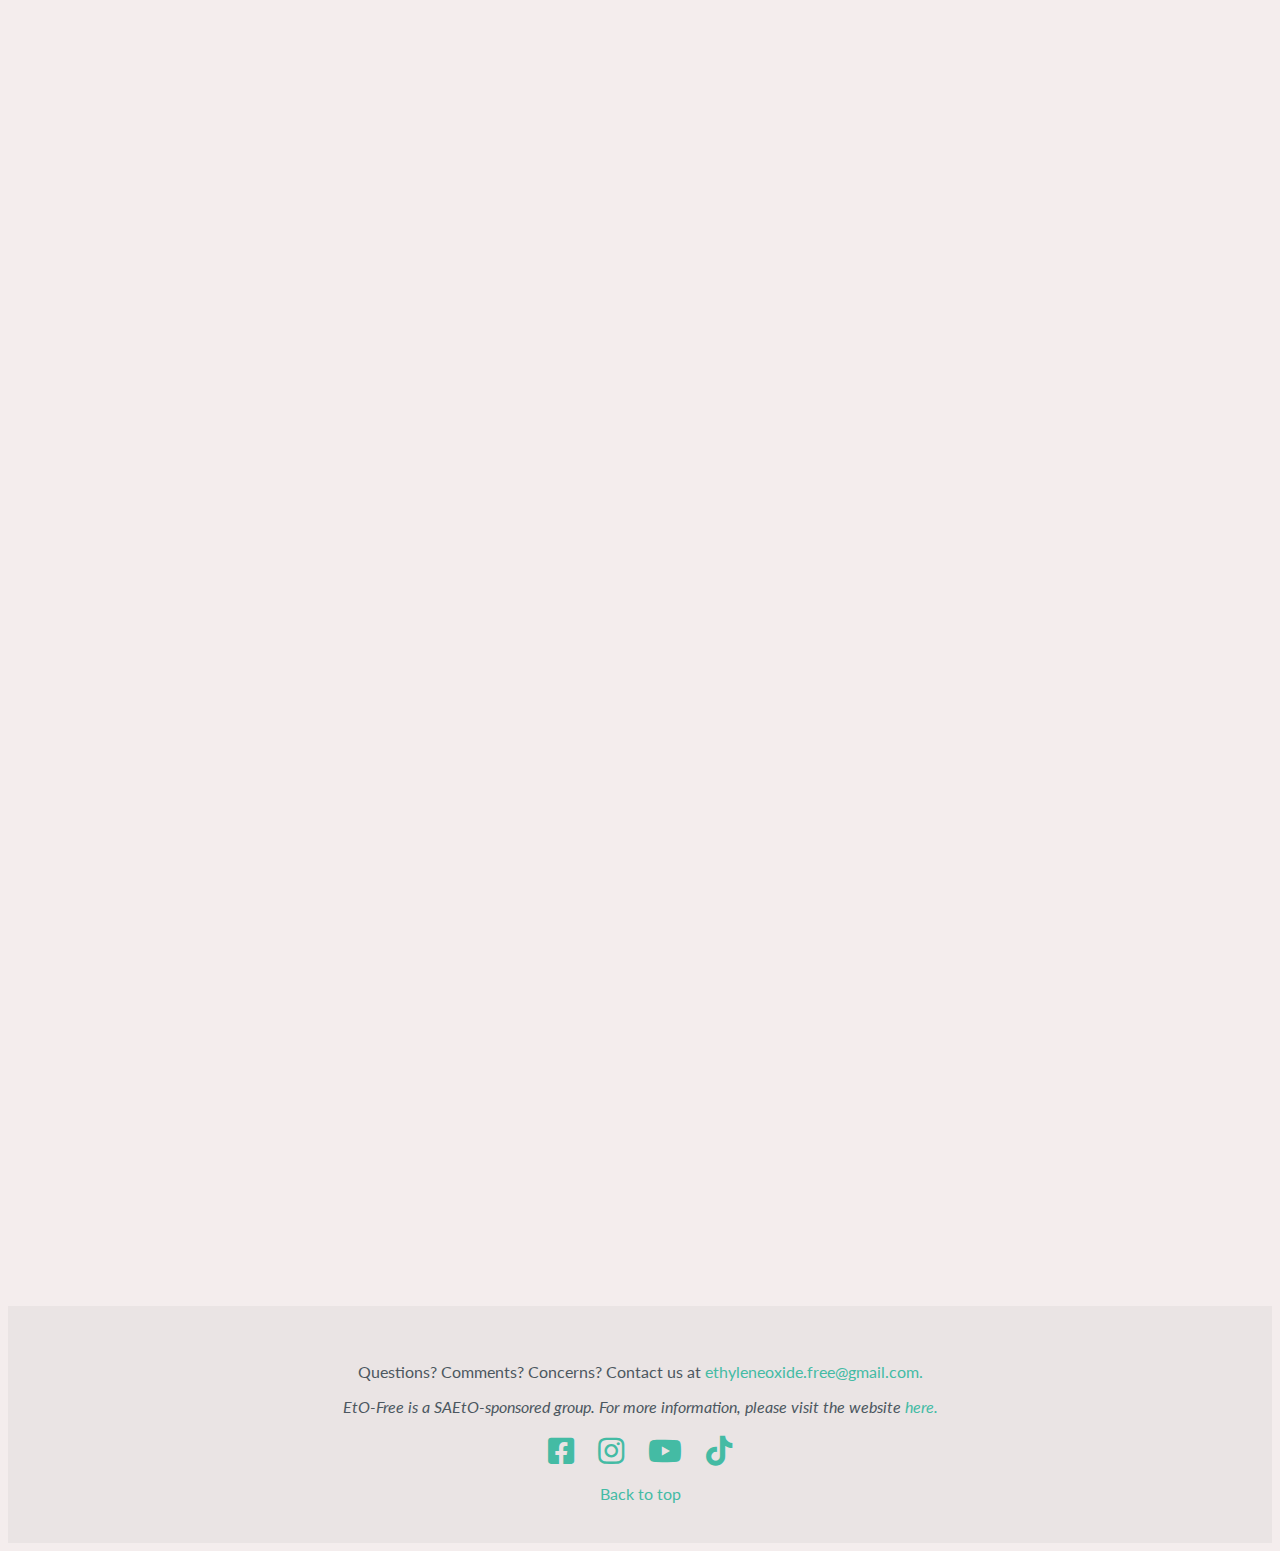
==== commit bcf48cec: "rewrote index.css with sass" ====
--- a/about.html
+++ b/about.html
@@ -4,7 +4,7 @@
 <head>
     <meta charset="utf-8">
     <meta name="viewport" content="width=device-width, initial-scale=1, shrink-to-fit=no">
-    <meta name="description" content="Learn about the team that is working to promote ETO-Free.">
+    <meta name="description" content="">
     <meta name="author" content="">
     <link rel="apple-touch-icon" sizes="180x180" href="assets/brand/favicon_io/apple-touch-icon.png">
     <link rel="icon" type="image/png" sizes="32x32" href="assets/brand/favicon_io/favicon-32x32.png">
@@ -14,7 +14,8 @@
     <title>EtO-Free Skincare</title>
 
     <!-- Bootstrap CSS -->
-    <link rel="stylesheet" href="styles/bootstrap.css">
+    <link href="https://cdn.jsdelivr.net/npm/bootstrap@5.2.0-beta1/dist/css/bootstrap.min.css" rel="stylesheet"
+        integrity="sha384-0evHe/X+R7YkIZDRvuzKMRqM+OrBnVFBL6DOitfPri4tjfHxaWutUpFmBp4vmVor" crossorigin="anonymous">
 
     <!-- Custom styles for this template -->
     <link href="https://fonts.googleapis.com/css?family=Playfair+Display:700,900" rel="stylesheet">
@@ -37,7 +38,7 @@
                     <a class="blog-header-logo d-none d-sm-block" href="index.html">EtO-Free</a>
                     <a class="d-block d-sm-none" href="index.html">
                         <img class="img-fluid mx-auto" src="assets/brand/images/logo.png"
-                            style="height: 75px; border: 3px dotted var(--dark); border-radius: 100%;" loading="lazy" alt="logo"/>
+                            style="height: 75px; border: 3px dotted var(--dark); border-radius: 100%;" alt="logo"/>
                     </a>
                 </div>
                 <div class="col-3 align-self-right text-right">
@@ -57,7 +58,7 @@
         </div>
     </div><!-- /.header -->
 
-    <main class="container">
+    <main class="container my-5">
         <div id="carouselExampleIndicators" class="carousel slide mx-auto my-5" data-ride="carousel" style="width: 90%;">
             <ol class="carousel-indicators d-none d-md-inline-flex">
                 <li data-target="#carouselExampleIndicators" data-slide-to="0" class="active"></li>
@@ -84,7 +85,7 @@
                 </div>
                 <div class="carousel-item">
                     <div class="card flex-md-row mb-4 box-shadow carousel-card">
-                        <img src="assets/brand/images/elyssa-full.jpg" class="card-img-top d-block d-md-none" loading="lazy" alt="image of Elyssa Chandler"/>
+                        <img src="assets/brand/images/elyssa-full.jpg" class="card-img-top d-block d-md-none"  alt="image of Elyssa Chandler"/>
                         <div class="card-body">
                             <h3 class="mb-0">
                                 <a class="text-dark" href="#">Elyssa Chandler</a>
@@ -98,7 +99,7 @@
                 </div>
                 <div class="carousel-item">
                     <div class="card flex-md-row mb-4 box-shadow carousel-card">
-                        <img src="assets/brand/images/emily-full.jpg" class="card-img-top d-block d-md-none" loading="lazy" alt="image of Emily Hu"/>
+                        <img src="assets/brand/images/emily-full.jpg" class="card-img-top d-block d-md-none"  alt="image of Emily Hu"/>
                         <div class="card-body">
                             <h3 class="mb-0">
                                 <a class="text-dark" href="#">Emily Hu</a>
@@ -111,7 +112,7 @@
                 </div>
                 <div class="carousel-item">
                     <div class="card flex-md-row mb-4 box-shadow carousel-card">
-                        <img src="assets/brand/images/emilyc-full.jpg" class="card-img-top d-block d-md-none" loading="lazy" alt="image of Emily Cavero"/>
+                        <img src="assets/brand/images/emilyc-full.jpg" class="card-img-top d-block d-md-none"  alt="image of Emily Cavero"/>
                         <div class="card-body">
                             <h3 class="mb-0">
                                 <a class="text-dark" href="#">Emily Cavero</a>
@@ -124,7 +125,7 @@
                 </div>
                 <div class="carousel-item">
                     <div class="card flex-md-row mb-4 box-shadow carousel-card">
-                        <img src="assets/brand/images/amirah-full.jpg" class="card-img-top d-block d-md-none" loading="lazy" alt="image of Amirah Mohiuddin"/>
+                        <img src="assets/brand/images/amirah-full.jpg" class="card-img-top d-block d-md-none"  alt="image of Amirah Mohiuddin"/>
                         <div class="card-body">
                             <h3 class="mb-0">
                                 <a class="text-dark" href="#">Amirah Mohiuddin</a>
@@ -137,7 +138,7 @@
                 </div>
                 <div class="carousel-item">
                     <div class="card flex-md-row mb-4 box-shadow carousel-card">
-                        <img src="assets/brand/images/eliana-full.jpg" class="card-img-top d-block d-md-none" loading="lazy" alt="image of Eliana Villone"/>
+                        <img src="assets/brand/images/eliana-full.jpg" class="card-img-top d-block d-md-none"  alt="image of Eliana Villone"/>
                         <div class="card-body">
                             <h3 class="mb-0">
                                 <a class="text-dark" href="#">Eliana Villone</a>
@@ -150,7 +151,7 @@
                 </div>
                 <div class="carousel-item">
                     <div class="card flex-md-row mb-4 box-shadow carousel-card">
-                        <img src="assets/brand/images/hunter-full.jpg" class="card-img-top d-block d-md-none" loading="lazy" alt="image of Hunter Malinowski"/>
+                        <img src="assets/brand/images/hunter-full.jpg" class="card-img-top d-block d-md-none"  alt="image of Hunter Malinowski"/>
                         <div class="card-body">
                             <h3 class="mb-0">
                                 <a class="text-dark" href="#">Hunter Malinowski</a>
@@ -262,9 +263,6 @@
         <p>
             <em>EtO-Free is a SAEtO-sponsored group. For more information, please visit the website <a class="links"
                     href="https://saeto.org" target="_blank">here.</a></em>
-        </p>
-        <p>
-            Copyright © 2022, EtO-Free Skincare. All Rights Reserved.
         </p>
         <span>
             <a href="https://www.facebook.com/StudentsAgainstEthyleneOxide/" target="_blank"><em class='fab fa-facebook-square'></em></a>
--- a/styles/index.css
+++ b/styles/index.css
@@ -1,519 +1,470 @@
-/* stylelint-disable selector-list-comma-newline-after */
-
-@import url('https://fonts.googleapis.com/css2?family=Cormorant+Garamond:ital,wght@0,300;0,400;0,500;0,600;0,700;1,300;1,400;1,500;1,600;1,700&family=Cormorant:ital,wght@0,300;0,400;0,500;0,600;0,700;1,300;1,400;1,500;1,600;1,700&family=Crimson+Text:ital,wght@0,400;0,600;0,700;1,400;1,600;1,700&family=Dancing+Script:wght@400;500;600;700&family=Euphoria+Script&family=Lato:ital,wght@0,100;0,300;0,400;0,700;0,900;1,100;1,300;1,400;1,700;1,900&family=Poppins:ital,wght@0,100;0,200;0,300;0,400;0,500;0,600;0,700;0,800;0,900;1,100;1,200;1,300;1,400;1,500;1,600;1,700;1,800;1,900&family=Raleway:ital,wght@0,100;0,200;0,300;0,400;0,500;0,600;0,700;0,800;0,900;1,100;1,200;1,300;1,400;1,500;1,600;1,700;1,800;1,900&family=Seaweed+Script&display=swap');
-@import url('https://fonts.googleapis.com/css?family=Playfair+Display:700,900');
-/* Available fonts:
-font-family: 'Cormorant', serif;
-font-family: 'Cormorant Garamond', serif;
-font-family: 'Crimson Text', serif;
-font-family: 'Dancing Script', cursive;
-font-family: 'Euphoria Script', cursive;
-font-family: 'Lato', sans-serif;
-font-family: 'Poppins', sans-serif;
-font-family: 'Raleway', sans-serif;
-font-family: 'Seaweed Script', cursive;
-*/
-
-:root {
-    --dark-sienna: #3d0c11ff;
-    --orange: #fc7a57ff;
-    --yellow: #f3b61fff;
-    --turquoise: #44bba4ff;
-    --white: #f4ededff;
-    --offwhite: #eae4e4ff;
-    --lightgrey: #4c5760ff;
-    --charcoal: #333e47ff;
-    --oxford-blue: #0b132bff;
+@import url("https://fonts.googleapis.com/css2?family=DM+Serif+Display:ital@0;1&family=Dancing+Script:wght@400;500;600;700&family=Euphoria+Script&family=Lato:ital,wght@0,100;0,300;0,400;0,700;0,900;1,100;1,300;1,400;1,700;1,900&family=Playfair+Display:ital,wght@0,400;0,500;0,600;0,700;0,800;0,900;1,400;1,500;1,600;1,700;1,800;1,900&family=Poppins:ital,wght@0,100;0,200;0,300;0,400;0,500;1,100;1,200;1,300;1,400;1,500&display=swap");
+@-webkit-keyframes border-expand {
+  from {
+    opacity: 0%;
+    width: 0px;
+  }
+  to {
+    opacity: 100%;
+    width: 100%;
+  }
+}
+@keyframes border-expand {
+  from {
+    opacity: 0%;
+    width: 0px;
+  }
+  to {
+    opacity: 100%;
+    width: 100%;
+  }
 }
 
 body {
-    background-color: var(--white);
-    color: var(--oxford-blue);
-    scroll-behavior: smooth;
+  background-color: #f4ededff;
+  color: #0b132bff;
+  font-family: Lato, Poppins, sans-serif;
+  scroll-behavior: smooth;
 }
 
 main {
-    opacity: 0;
-    transition: opacity 1s 1s ease-in-out;
+  opacity: 0;
+  -webkit-transition: opacity 1s 1s ease-in-out;
+  transition: opacity 1s 1s ease-in-out;
 }
 
 input[type="text"] {
-    background-color: inherit;
-}
-
-/* modified bootstrap */
+  background-color: inherit;
+}
+
 a {
-    color: var(--turquoise);
+  color: #44bba4ff;
+  text-decoration: none;
+  animation-direction: reverse;
 }
 
 a:hover {
-    color: var(--yellow);
+  color: #f3b61fff;
 }
 
 caption {
-    color: var(--lightgrey);
+  color: #4c5760ff;
 }
 
 mark {
-    background-color: var(--white);
+  background-color: #f4ededff;
 }
 
 .blockquote-footer {
-    color: var(--lightgrey);
+  color: #4c5760ff;
 }
 
 .btn {
-    color: var(--oxford-blue);
+  color: #0b132bff;
 }
 
 .btn-light {
-    color: var(--oxford-blue);
-    background-color: var(--offwhite);
-    border-color: var(--offwhite);
+  color: #0b132bff;
+  background-color: #eae4e4ff;
+  border-color: #eae4e4ff;
 }
 
 .btn-light:hover {
-    color: var(--oxford-blue);
-}
-
-.btn-light:focus,
-.btn-light.focus {
-    color: var(--oxford-blue);
-}
-
-.btn-light.disabled,
-.btn-light:disabled {
-    color: var(--oxford-blue);
-    background-color: var(--offwhite);
-    border-color: var(--offwhite);
-}
-
-.btn-light:not(:disabled):not(.disabled):active,
-.btn-light:not(:disabled):not(.disabled).active,
-.show>.btn-light.dropdown-toggle {
-    color: var(--oxford-blue);
+  color: #0b132bff;
+}
+
+.btn-light:focus, .btn-light.focus {
+  color: #0b132bff;
+}
+
+.btn-light:disabled, .btn-light.disabled {
+  color: #0b132bff;
+  background-color: #eae4e4ff;
+  border-color: #eae4e4ff;
+}
+
+.btn-light:not(:disabled):note(.disabled):active, .btn-light:not(:disabled):note(.disabled).active,
+.show > .btn-light.dropdown-toggle {
+  color: #0b132bff;
 }
 
 .btn-dark {
-    color: var(--white);
-    background-color: var(--oxford-blue);
-    border-color: var(--oxford-blue);
+  color: #f4ededff;
+  background-color: #0b132bff;
+  border-color: #0b132bff;
 }
 
 .btn-dark:hover {
-    color: var(--offwhite);
-    background-color: #080e20;
-    border-color: var(--white);
-}
-
-.btn-dark:focus,
-.btn-dark.focus {
-    color: var(--offwhite);
-    background-color: #080e20;
-    border-color: var(--white);
-    box-shadow: 0 0 0 0.2rem rgba(82, 88, 93, 0.5);
-}
-
-.btn-dark.disabled,
-.btn-dark:disabled {
-    color: var(--offwhite);
-    background-color: #040710;
-    border-color: var(--oxford-blue);
-}
-
-.btn-dark:not(:disabled):not(.disabled):active,
-.btn-dark:not(:disabled):not(.disabled).active,
-.show>.btn-dark.dropdown-toggle {
-    color: var(--white);
-    background-color: #1d2124;
-    border-color: #171a1d;
-}
-
-.btn-dark:not(:disabled):not(.disabled):active:focus,
-.btn-dark:not(:disabled):not(.disabled).active:focus,
-.show>.btn-dark.dropdown-toggle:focus {
-    box-shadow: 0 0 0 0.2rem rgba(82, 88, 93, 0.5);
+  color: #eae4e4ff;
+  background-color: #080e20;
+  border-color: #f4ededff;
+}
+
+.btn-dark:focus, .btn-dark.focus {
+  color: #eae4e4ff;
+  background-color: #080e20;
+  border-color: #f4ededff;
+  -webkit-box-shadow: 0 0 0 0.2rem rgba(82, 88, 93, 0.5);
+          box-shadow: 0 0 0 0.2rem rgba(82, 88, 93, 0.5);
+}
+
+.btn-dark:disabled, .btn-dark.disabled {
+  color: #eae4e4ff;
+  background-color: #040710;
+  border-color: #0b132bff;
+}
+
+.btn-dark:not(:disabled):not(.disabled):active, .btn-dark:not(:disabled):not(.disabled).active,
+.show > .btn-dark.dropdown-toggle {
+  color: #f4ededff;
+  background-color: #1d2124;
+  border-color: #171a1d;
+}
+
+.btn-dark:not(:disabled):not(.disabled):active:focus, .btn-dark:not(:disabled):not(.disabled).active:focus,
+.show > .btn-dark.dropdown-toggle:focus {
+  -webkit-box-shadow: 0 0 0 0.2rem rgba(82, 88, 93, 0.5);
+          box-shadow: 0 0 0 0.2rem rgba(82, 88, 93, 0.5);
 }
 
 .btn-outline-dark {
-    color: var(--oxford-blue);
-    border-color: var(--oxford-blue);
+  color: #0b132bff;
+  border-color: #0b132bff;
 }
 
 .btn-outline-dark:hover {
-    color: var(--white);
-    background-color: var(--oxford-blue);
-    border-color: var(--oxford-blue);
-}
-
-.btn-outline-dark.disabled,
-.btn-outline-dark:disabled {
-    color: var(--oxford-blue);
-}
-
-.btn-outline-dark:not(:disabled):not(.disabled):active,
-.btn-outline-dark:not(:disabled):not(.disabled).active,
-.show>.btn-outline-dark.dropdown-toggle {
-    color: var(--white);
-    background-color: var(--oxford-blue);
-    border-color: var(--oxford-blue);
+  color: #f4ededff;
+  background-color: #0b132bff;
+  border-color: #0b132bff;
+}
+
+.btn-outline-dark:disabled, .btn-outline-dark.disabled {
+  color: #0b132bff;
+}
+
+.btn-outline-dark:not(:disabled):not(.disabled):active, .btn-outline-dark:not(:disabled):not(.disabled).active,
+.show > .btn-outline-dark.dropdown-toggle {
+  color: #f4ededff;
+  background-color: #0b132bff;
+  border-color: #0b132bff;
 }
 
 .badge-light {
-    color: var(--oxford-blue);
-    background-color: var(--offwhite);
-}
-
-a.badge-light:hover,
-a.badge-light:focus {
-    color: var(--oxford-blue);
+  background-color: #eae4e4ff;
+  color: #0b132bff;
+}
+
+a.badge-light:hover, a.badge-light:focus {
+  color: #0b132bff;
 }
 
 .jumbotron {
-    background-color: var(--oxford-blue) !important;
+  background-color: #0b132bff !important;
+}
+
+.jumbotron h1, .jumbotron h2, .jumbotron h3, .jumbotron h4, .jumbotron h5, .jumbotron h6 {
+  font-size: 2.5rem;
+  font-weight: bold;
+}
+
+@media (min-width: 768px) {
+  .jumbotron h1, .jumbotron h2, .jumbotron h3, .jumbotron h4, .jumbotron h5, .jumbotron h6 {
+    font-size: 3rem;
+  }
 }
 
 .list-group-item-action {
-    color: inherit;
-}
-
-.list-group-item-action:hover,
-.list-group-item-action:focus {
-    background-color: var(--offwhite);
-    color: inherit;
-    opacity: 0.75;
+  color: inherit;
+}
+
+.list-group-item-action:hover, .list-group-item-action:focus {
+  background: #eae4e4ff;
+  color: inherit;
+  opacity: 0.75;
 }
 
 .list-group-item-action:active {
-    color: var(--oxford-blue);
+  color: #0b132bff;
 }
 
 .card {
-    background-color: inherit;
+  background-color: #f4ededff;
 }
 
 .modal-content {
-    background-color: var(--white);
+  background-color: #f4ededff;
 }
 
 .modal-header {
-    border-bottom: 1px solid var(--offwhite);
+  border-bottom: 1px solid #eae4e4ff;
 }
 
 .modal-footer {
-    border-top: 1px solid var(--offwhite);
-}
-
-.carousel-control-prev,
-.carousel-control-next {
-    color: var(--oxford-blue);
-}
-
-.carousel-control-prev:hover,
-.carousel-control-prev:focus,
-.carousel-control-next:hover,
-.carousel-control-next:focus {
-    color: var(--oxford-blue);
+  border-top: 1px solid #eae4e4ff;
+}
+
+.carousel-control-prev, .carousel-control-prev:hover, .carousel-control-prev:focus, .carousel-control-next, .carousel-control-next:hover, .carousel-control-next:focus {
+  color: #0b132bff;
 }
 
 .carousel-indicators {
-    bottom: 5%;
+  bottom: 5%;
 }
 
 .carousel-indicators li {
-    background-color: var(--dark);
+  background-color: #0b132bff;
 }
 
 .bg-light {
-    background-color: var(--offwhite) !important;
+  background-color: #eae4e4ff !important;
 }
 
 .bg-dark {
-    background-color: var(--oxford-blue) !important;
+  background-color: #0b132bff !important;
 }
 
 .border {
-    border: 1px solid var(--offwhite) !important;
+  border: 1px solid #eae4e4ff !important;
 }
 
 .border-top {
-    border-top: 1px solid var(--offwhite) !important;
+  border-top: 1px solid #eae4e4ff !important;
+}
+
+.border-bottom {
+  border-bottom: 1px solid #eae4e4ff !important;
+}
+
+.border-left {
+  border-left: 1px solid #eae4e4ff !important;
 }
 
 .border-right {
-    border-right: 1px solid var(--offwhite) !important;
+  border-right: 1px solid #eae4e4ff !important;
+}
+
+.border-light {
+  border-color: #eae4e4ff !important;
+}
+
+.border-dark {
+  border-color: #0b132bff !important;
+}
+
+.border-light {
+  border-color: #f4ededff !important;
+}
+
+.text-white {
+  color: #f4ededff !important;
+}
+
+.text-light {
+  color: #eae4e4ff !important;
+}
+
+.text-dark {
+  color: #0b132bff !important;
+}
+
+.text-body {
+  color: #0b132bff !important;
+}
+
+.text-muted {
+  color: #4c5760ff !important;
+}
+
+.blog-header {
+  line-height: 1;
+}
+
+.header-border {
+  background-color: #4c5760ff;
+  height: 1px;
+  margin: auto;
+  width: 100%;
+  -webkit-animation: border-expand 0.5s cubic-bezier(0.45, 0.05, 0.55, 0.95);
+          animation: border-expand 0.5s cubic-bezier(0.45, 0.05, 0.55, 0.95);
+}
+
+.blog-header-logo {
+  color: #44bba4ff;
+  cursor: pointer;
+  display: block;
+  font-family: "Euphoria Script", "Dancing Script", cursive;
+  font-size: 2.5rem;
+  text-decoration: none;
+}
+
+.blog-header-logo:hover {
+  color: #44bba4ff;
+}
+
+h1, h2, h3, h4, h5, h6 {
+  font-family: Playfair Display, DM Serif Display, serif;
+  font-weight: bold;
+}
+
+.nav-scroller {
+  position: relative;
+  z-index: 2;
+  height: 2.75rem;
+  overflow-y: hidden;
+}
+
+.nav-scroller .nav {
+  display: -webkit-box;
+  display: -ms-flexbox;
+  display: flex;
+  -ms-flex-wrap: nowrap;
+      flex-wrap: nowrap;
+  padding-bottom: 1rem;
+  margin-top: -1px;
+  overflow-x: auto;
+  text-align: center;
+  white-space: nowrap;
+  -webkit-overflow-scrolling: touch;
+}
+
+.nav-scroller .nav a:hover .border {
+  -webkit-animation: border-expand 0.4s cubic-bezier(0.45, 0.05, 0.55, 0.95);
+          animation: border-expand 0.4s cubic-bezier(0.45, 0.05, 0.55, 0.95);
+  -webkit-animation-direction: normal;
+          animation-direction: normal;
+  opacity: 100%;
+  width: 100%;
+}
+
+.nav-scroller .nav a .border {
+  -webkit-animation: border-expand 0.4s cubic-bezier(0.45, 0.05, 0.55, 0.95);
+          animation: border-expand 0.4s cubic-bezier(0.45, 0.05, 0.55, 0.95);
+  animation-direction: reverse;
+  background-color: #4c5760ff;
+  height: 1px;
+  margin: auto;
+  opacity: 0;
+  width: 0;
+}
+
+.card-img-right {
+  height: 100%;
+  border-radius: 0 3px 3px 0;
+}
+
+.flex-auto {
+  -webkit-box-flex: 0;
+      -ms-flex: 0 0 auto;
+          flex: 0 0 auto;
+}
+
+@media (min-width: 768px) {
+  .h-md-250 {
+    height: 250;
+  }
+}
+
+.border-top {
+  border-top: 1px solid #eae4e4ff;
 }
 
 .border-bottom {
-    border-bottom: 1px solid var(--offwhite) !important;
-}
-
-.border-left {
-    border-left: 1px solid var(--offwhite) !important;
-}
-
-.border-light {
-    border-color: var(--offwhite) !important;
-}
-
-.border-dark {
-    border-color: var(--oxford-blue) !important;
-}
-
-.border-white {
-    border-color: var(--white) !important;
-}
-
-.text-white {
-    color: var(--white) !important;
-}
-
-.text-light {
-    color: var(--offwhite) !important;
-}
-
-.text-dark {
-    color: var(--oxford-blue) !important;
-}
-
-.text-body {
-    color: var(--oxford-blue) !important;
-}
-
-.text-muted {
-    color: var(--lightgrey) !important;
-}
-
-/* template styles */
-.blog-header {
-    line-height: 1;
-}
-
-.header-border {
-    background-color: var(--lightgrey);
-    height: 1px;
-    margin: auto;
-    width: 100%;
-    animation: header-border 0.5s cubic-bezier(.45, .05, .55, .95);
-}
-
-@keyframes header-border {
-    from {
-        opacity: 50%;
-        width: 0px;
-    }
-
-    to {
-        opacity: 100%;
-        width: 100%;
-    }
-}
-
-.blog-header-logo {
-    color: var(--turquoise);
-    cursor: pointer;
-    display: block;
-    font-family: Euphoria Script, Dancing Script, Seaweed Script, cursive;
-    font-size: 2.5rem;
-}
-
-.blog-header-logo:hover {
-    color: var(--turquoise);
-    text-decoration: none;
-}
-
-h1,
-h2,
-h3,
-h4,
-h5,
-h6 {
-    font-family: "Playfair Display", Georgia, "Times New Roman", serif;
-}
-
-.display-4 {
-    font-size: 2.5rem;
-}
-
-@media (min-width: 768px) {
-    .display-4 {
-        font-size: 3rem;
-    }
-}
-
-.nav-scroller {
-    position: relative;
-    z-index: 2;
-    height: 2.75rem;
-    overflow-y: hidden;
-}
-
-.nav-scroller .nav {
-    display: -webkit-box;
-    display: -ms-flexbox;
-    display: flex;
-    -ms-flex-wrap: nowrap;
-    flex-wrap: nowrap;
-    padding-bottom: 1rem;
-    margin-top: -1px;
-    overflow-x: auto;
-    text-align: center;
-    white-space: nowrap;
-    -webkit-overflow-scrolling: touch;
-}
-
-.nav-scroller .nav-link {
-    padding-top: .75rem;
-    padding-bottom: .75rem;
-    font-size: .875rem;
-}
-
-.card-img-right {
-    height: 100%;
-    border-radius: 0 3px 3px 0;
-}
-
-.flex-auto {
-    -ms-flex: 0 0 auto;
-    -webkit-box-flex: 0;
-    flex: 0 0 auto;
-}
-
-@media (min-width: 768px) {
-    .h-md-250 {
-        height: 250px;
-    }
-}
-
-.border-top {
-    border-top: 1px solid var(--offwhite);
-}
-
-.border-bottom {
-    border-bottom: 1px solid var(--offwhite);
+  border-bottom: 1px solid #eae4e4ff;
 }
 
 .box-shadow {
-    box-shadow: 0 .25rem .75rem rgba(0, 0, 0, .05);
-}
-
-/*
- * Blog name and description
- */
-
-.blog-title {
-    margin-bottom: 0;
-    font-size: 2rem;
-    font-weight: 400;
-}
-
-.blog-description {
-    font-size: 1.1rem;
-    color: var(--lightgrey);
-}
-
-@media (min-width: 40em) {
-    .blog-title {
-        font-size: 3.5rem;
-    }
-}
-
-/* Pagination */
+  -webkit-box-shadow: 0 0.25rem 0.75rem rgba(0, 0, 0, 0.05);
+          box-shadow: 0 0.25rem 0.75rem rgba(0, 0, 0, 0.05);
+}
 
 .blog-pagination {
-    margin-bottom: 4rem;
-}
-
-.blog-pagination>.btn {
-    border-radius: 2rem;
-}
-
-/*
- * Blog posts
- */
-
-.blog-post {
-    margin-bottom: 4rem;
+  margin-bottom: 4rem;
+}
+
+.blog-pagination > .btn {
+  border-radius: 2rem;
 }
 
 .blog-post-title {
-    margin-bottom: .25rem;
-    font-size: 2.5rem;
+  margin-bottom: .25rem;
+  font-size: 2.5rem;
 }
 
 .blog-post-meta {
-    margin-bottom: 1.25rem;
-    color: var(--lightgrey);
-}
-
-/*
- * Footer
- */
+  margin-bottom: 1.25rem;
+  color: #4c5760ff;
+}
 
 .blog-footer {
-    padding: 2.5rem 0;
-    color: var(--lightgrey);
-    text-align: center;
-    background-color: var(--offwhite);
-    /* border-top: .05rem solid #e5e5e5; */
+  background-color: #eae4e4ff;
+  color: #4c5760ff;
+  padding: 2.5rem 0;
+  text-align: center;
 }
 
 .blog-footer p:last-child {
-    margin-bottom: 0;
-}
-
-/* Custom */
+  margin-bottom: 0;
+}
+
+iframe {
+  aspect-ratio: 16 / 9;
+  height: 100%;
+  width: 100%;
+}
 
 footer span a {
-    font-size: 30px;
-    margin: 0 10px;
+  font-size: 30px;
+  margin: 0 10px;
 }
 
 button[data-click='yes'] {
-    background-color: var(--orange);
-    border-color: var(--orange);
-    color: var(--oxford-blue);
+  background-color: #fc7a57ff;
+  border-color: #fc7a57ff;
+  color: #0b132bff;
+}
+
+button[data-sort-direction='forward'], button[data-sort-direction='reverse'] {
+  background-color: #44bba4ff;
+  border-color: #44bba4ff;
+  color: #0b132bff;
+}
+
+button[data-sort-direction="off"] em.forward, button[data-sort-direction="reverse"] em.forward {
+  display: none;
+}
+
+button[data-sort-direction="off"] em.reverse, button[data-sort-direction="forward"] em.reverse {
+  display: none;
+}
+
+button[data-sort-direction='forward'] em.forward {
+  display: initial;
+}
+
+button[data-sort-direction='reverse'] em.reverse {
+  display: initial;
 }
 
 .content {
-    display: none;
+  display: none;
 }
 
 .tags {
-    color: #44bba4ff;
-}
-
-button[data-sort-direction="forward"],
-button[data-sort-direction="reverse"] {
-    background-color: var(--turquoise);
-    border-color: var(--turquoise);
-    color: var(--oxford-blue);
-}
-
-#sortDate[data-sort-direction="reverse"] {
-    background-color: var(--oxford-blue);
-    border-color: var(--oxford-blue);
-    color: var(--white);
-}
-
-button[data-sort-direction="off"] em.forward,
-button[data-sort-direction="reverse"] em.forward {
-    display: none;
-}
-
-button[data-sort-direction="forward"] em.forward {
-    display: initial;
-}
-
-button[data-sort-direction="off"] em.reverse,
-button[data-sort-direction="forward"] em.reverse {
-    display: none;
-}
-
-button[data-sort-direction="reverse"] em.reverse {
-    display: initial;
-}
-
-#sortDate[data-sort-direction="reverse"] em.reverse {
-    display: none;
-}+  color: #44bba4ff;
+  font-weight: bold;
+}
+
+.review img[src=''] {
+  display: none !important;
+}
+
+#sortDate[data-sort-direction='reverse'] {
+  background-color: #0b132bff;
+  border-color: #0b132bff;
+  color: #f4ededff;
+}
+
+#sortDate[data-sort-direction='reverse'] em.reverse {
+  display: none;
+}
+/*# sourceMappingURL=index.css.map */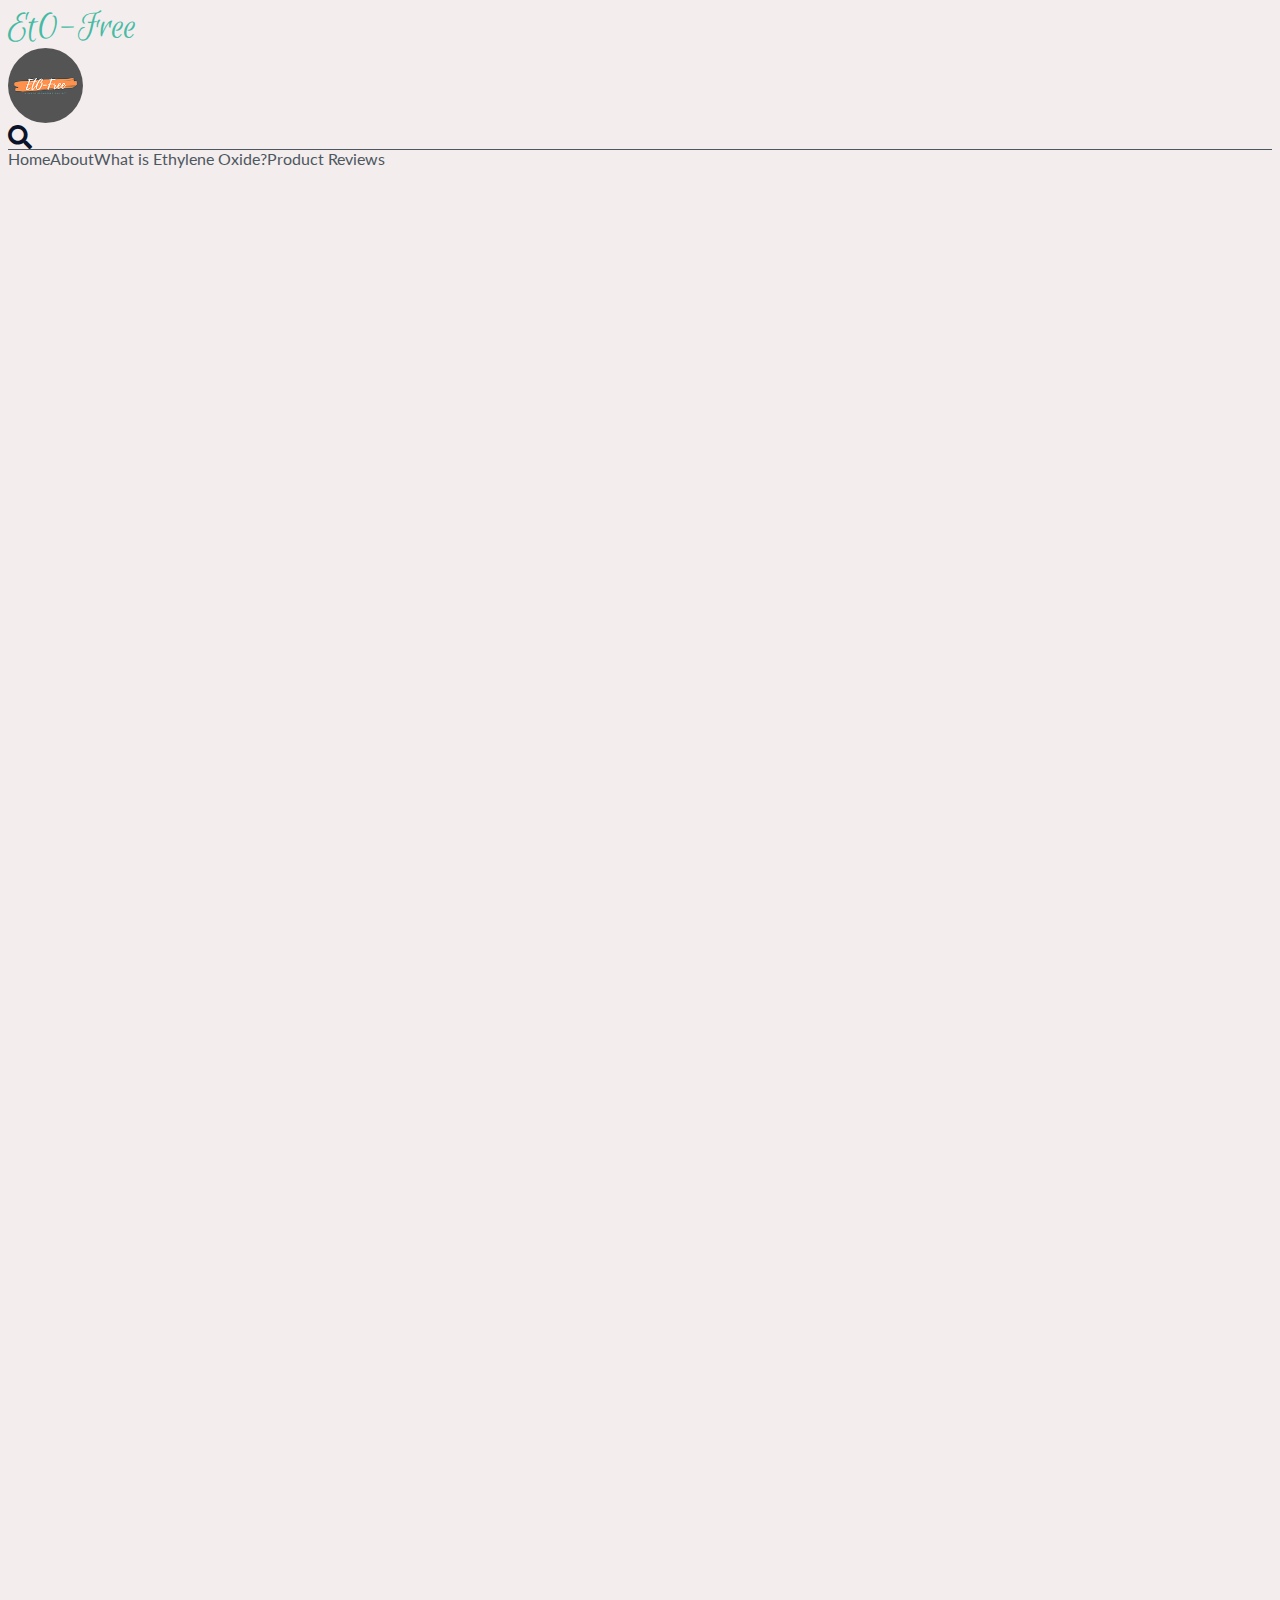
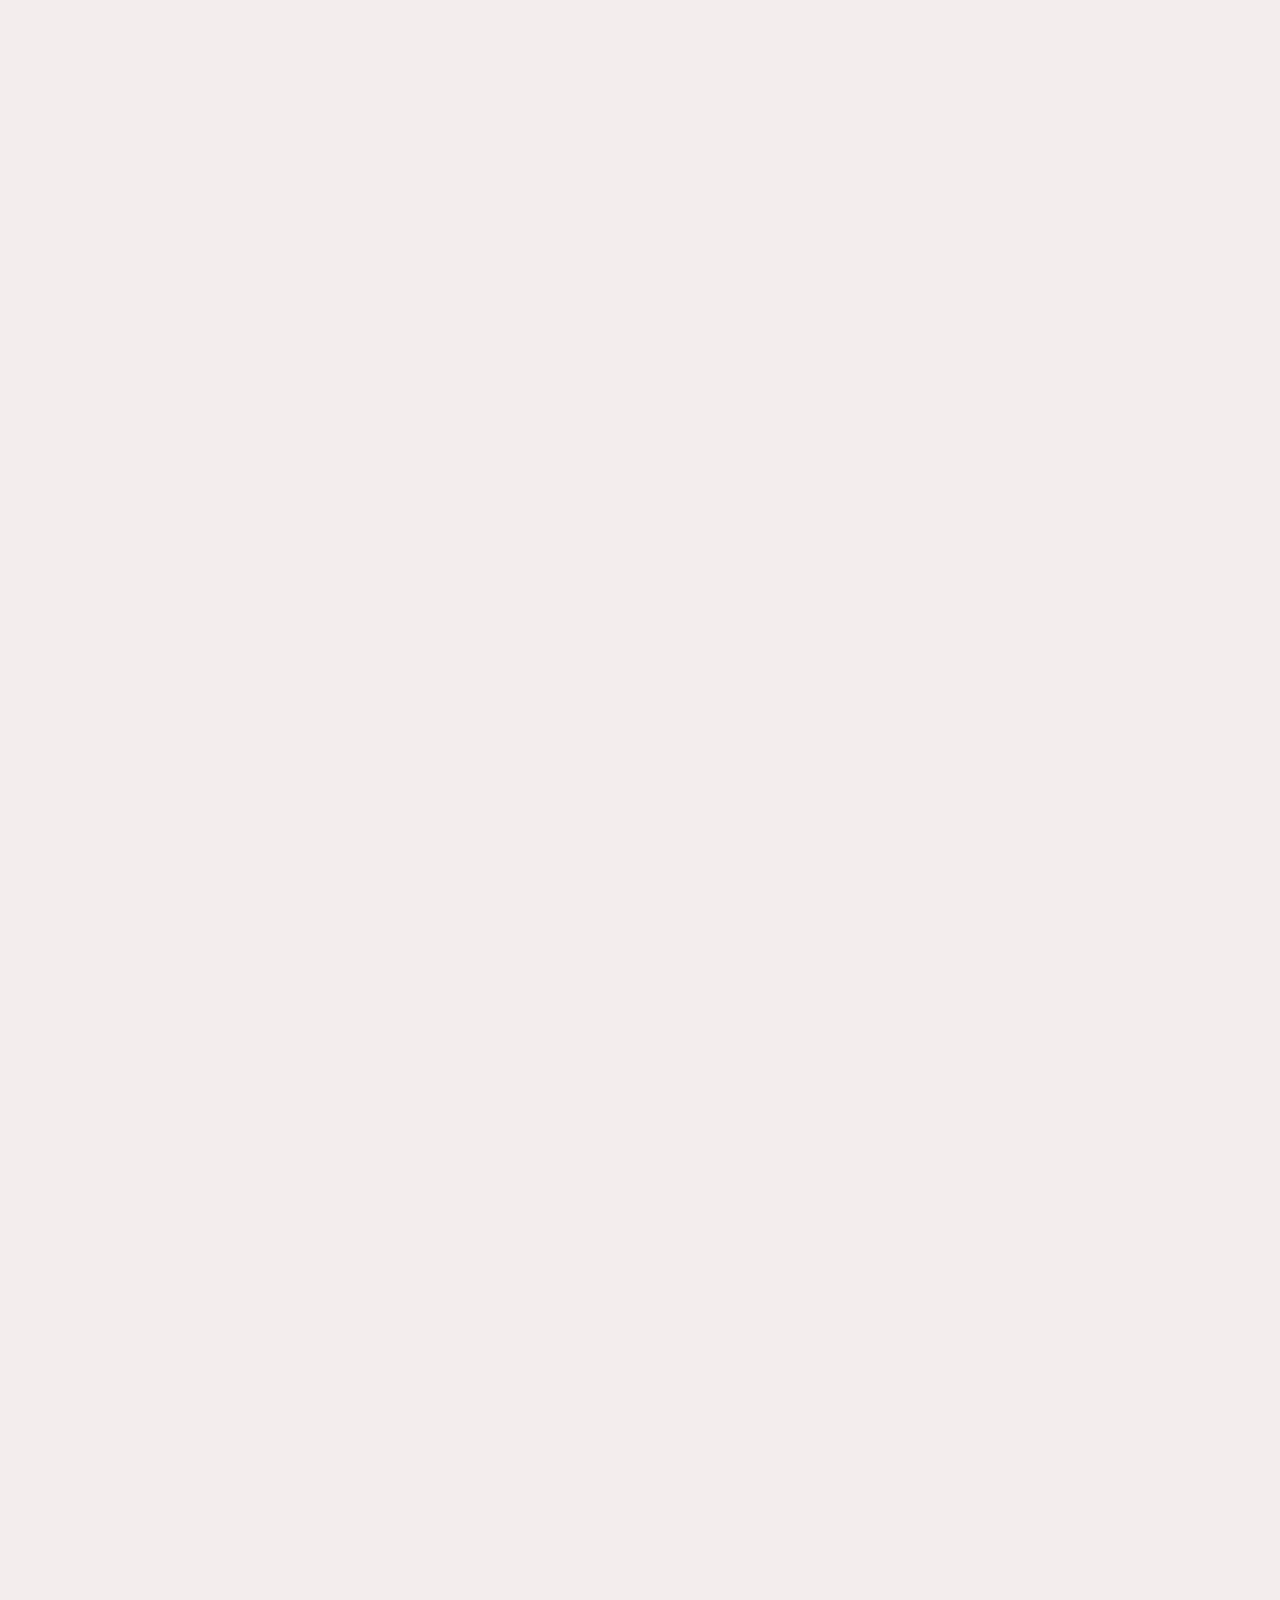
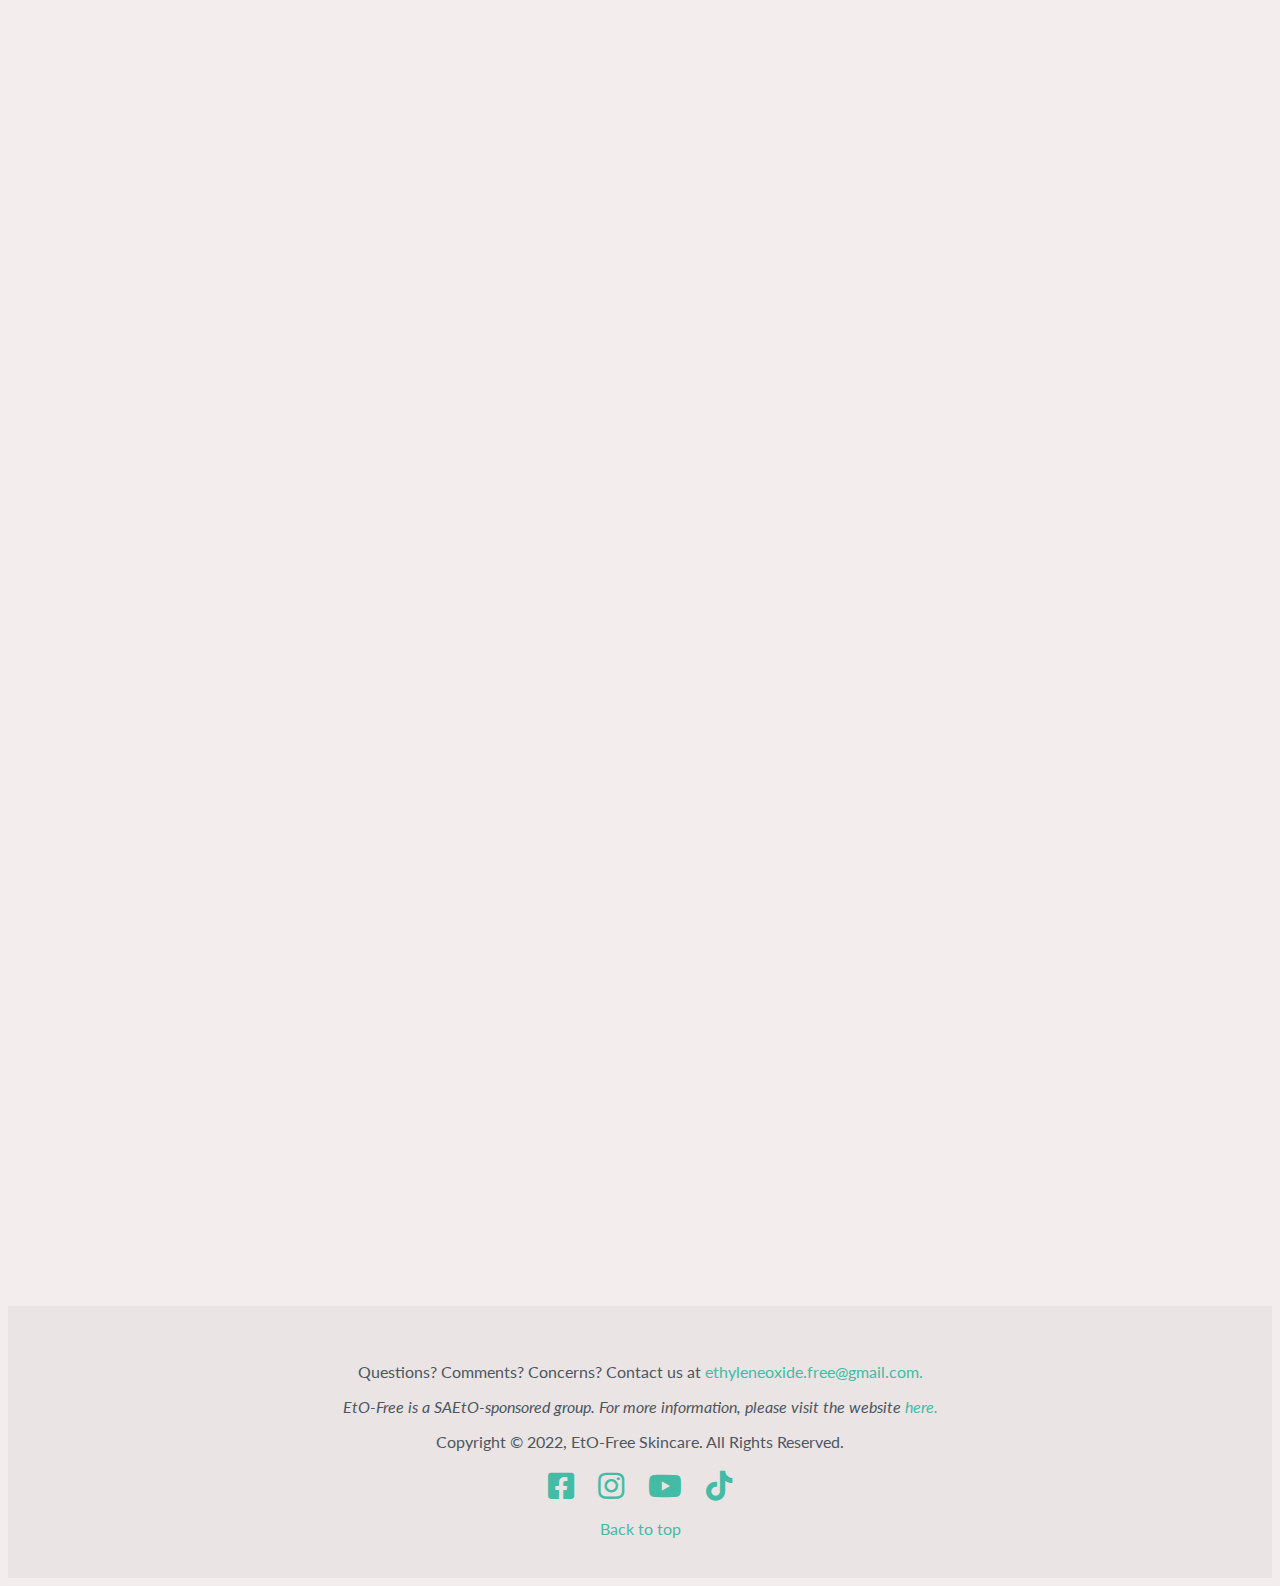
==== commit f86065ad: "Merge pull request #3 from Students-Against-Ethylene-Oxide:css-to-sass-rewrite" ====
--- a/about.html
+++ b/about.html
@@ -4,7 +4,7 @@
 <head>
     <meta charset="utf-8">
     <meta name="viewport" content="width=device-width, initial-scale=1, shrink-to-fit=no">
-    <meta name="description" content="">
+    <meta name="description" content="Learn about the team that is working to promote ETO-Free.">
     <meta name="author" content="">
     <link rel="apple-touch-icon" sizes="180x180" href="assets/brand/favicon_io/apple-touch-icon.png">
     <link rel="icon" type="image/png" sizes="32x32" href="assets/brand/favicon_io/favicon-32x32.png">
@@ -38,7 +38,7 @@
                     <a class="blog-header-logo d-none d-sm-block" href="index.html">EtO-Free</a>
                     <a class="d-block d-sm-none" href="index.html">
                         <img class="img-fluid mx-auto" src="assets/brand/images/logo.png"
-                            style="height: 75px; border: 3px dotted var(--dark); border-radius: 100%;" alt="logo"/>
+                            style="height: 75px; border: 3px dotted var(--dark); border-radius: 100%;" loading="lazy" alt="logo"/>
                     </a>
                 </div>
                 <div class="col-3 align-self-right text-right">
@@ -85,7 +85,7 @@
                 </div>
                 <div class="carousel-item">
                     <div class="card flex-md-row mb-4 box-shadow carousel-card">
-                        <img src="assets/brand/images/elyssa-full.jpg" class="card-img-top d-block d-md-none"  alt="image of Elyssa Chandler"/>
+                        <img src="assets/brand/images/elyssa-full.jpg" class="card-img-top d-block d-md-none" loading="lazy" alt="image of Elyssa Chandler"/>
                         <div class="card-body">
                             <h3 class="mb-0">
                                 <a class="text-dark" href="#">Elyssa Chandler</a>
@@ -99,7 +99,7 @@
                 </div>
                 <div class="carousel-item">
                     <div class="card flex-md-row mb-4 box-shadow carousel-card">
-                        <img src="assets/brand/images/emily-full.jpg" class="card-img-top d-block d-md-none"  alt="image of Emily Hu"/>
+                        <img src="assets/brand/images/emily-full.jpg" class="card-img-top d-block d-md-none" loading="lazy" alt="image of Emily Hu"/>
                         <div class="card-body">
                             <h3 class="mb-0">
                                 <a class="text-dark" href="#">Emily Hu</a>
@@ -112,7 +112,7 @@
                 </div>
                 <div class="carousel-item">
                     <div class="card flex-md-row mb-4 box-shadow carousel-card">
-                        <img src="assets/brand/images/emilyc-full.jpg" class="card-img-top d-block d-md-none"  alt="image of Emily Cavero"/>
+                        <img src="assets/brand/images/emilyc-full.jpg" class="card-img-top d-block d-md-none" loading="lazy" alt="image of Emily Cavero"/>
                         <div class="card-body">
                             <h3 class="mb-0">
                                 <a class="text-dark" href="#">Emily Cavero</a>
@@ -125,7 +125,7 @@
                 </div>
                 <div class="carousel-item">
                     <div class="card flex-md-row mb-4 box-shadow carousel-card">
-                        <img src="assets/brand/images/amirah-full.jpg" class="card-img-top d-block d-md-none"  alt="image of Amirah Mohiuddin"/>
+                        <img src="assets/brand/images/amirah-full.jpg" class="card-img-top d-block d-md-none" loading="lazy" alt="image of Amirah Mohiuddin"/>
                         <div class="card-body">
                             <h3 class="mb-0">
                                 <a class="text-dark" href="#">Amirah Mohiuddin</a>
@@ -138,7 +138,7 @@
                 </div>
                 <div class="carousel-item">
                     <div class="card flex-md-row mb-4 box-shadow carousel-card">
-                        <img src="assets/brand/images/eliana-full.jpg" class="card-img-top d-block d-md-none"  alt="image of Eliana Villone"/>
+                        <img src="assets/brand/images/eliana-full.jpg" class="card-img-top d-block d-md-none" loading="lazy" alt="image of Eliana Villone"/>
                         <div class="card-body">
                             <h3 class="mb-0">
                                 <a class="text-dark" href="#">Eliana Villone</a>
@@ -151,7 +151,7 @@
                 </div>
                 <div class="carousel-item">
                     <div class="card flex-md-row mb-4 box-shadow carousel-card">
-                        <img src="assets/brand/images/hunter-full.jpg" class="card-img-top d-block d-md-none"  alt="image of Hunter Malinowski"/>
+                        <img src="assets/brand/images/hunter-full.jpg" class="card-img-top d-block d-md-none" loading="lazy" alt="image of Hunter Malinowski"/>
                         <div class="card-body">
                             <h3 class="mb-0">
                                 <a class="text-dark" href="#">Hunter Malinowski</a>
@@ -263,6 +263,9 @@
         <p>
             <em>EtO-Free is a SAEtO-sponsored group. For more information, please visit the website <a class="links"
                     href="https://saeto.org" target="_blank">here.</a></em>
+        </p>
+        <p>
+            Copyright © 2022, EtO-Free Skincare. All Rights Reserved.
         </p>
         <span>
             <a href="https://www.facebook.com/StudentsAgainstEthyleneOxide/" target="_blank"><em class='fab fa-facebook-square'></em></a>
